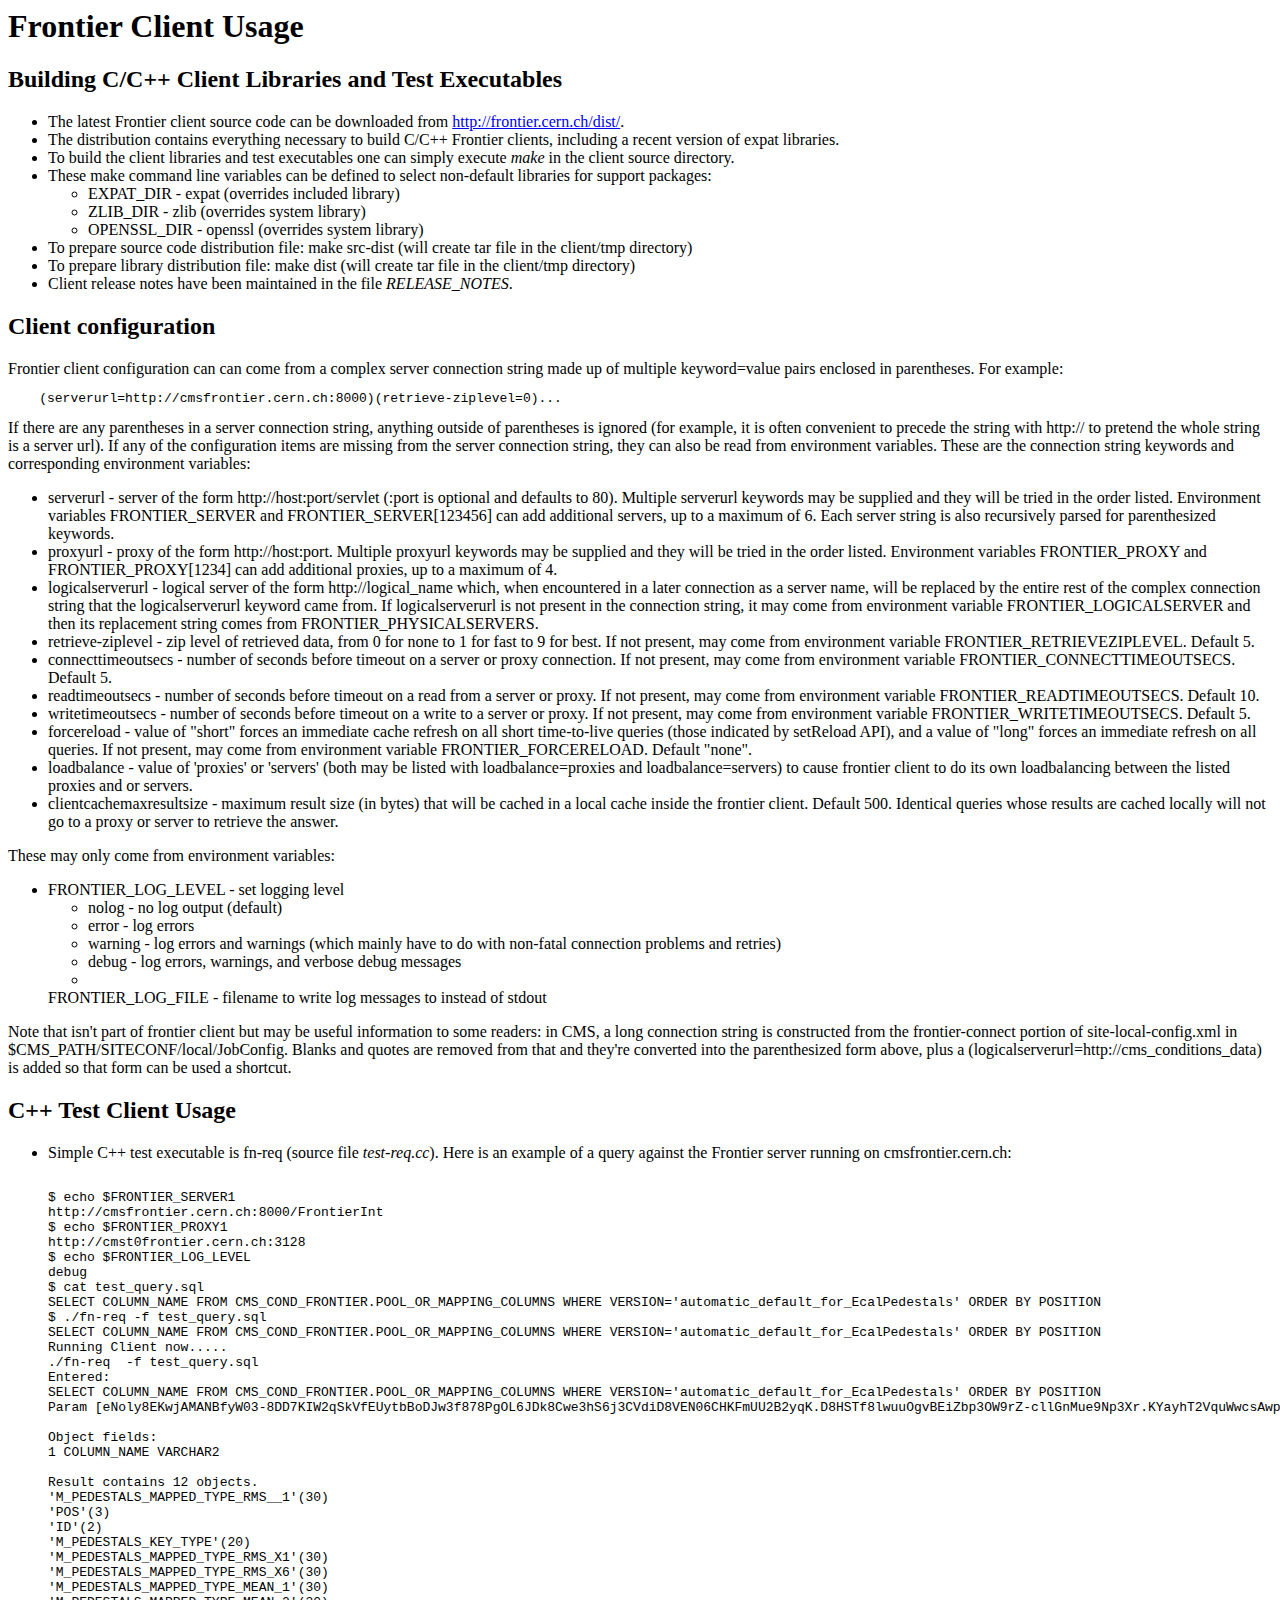
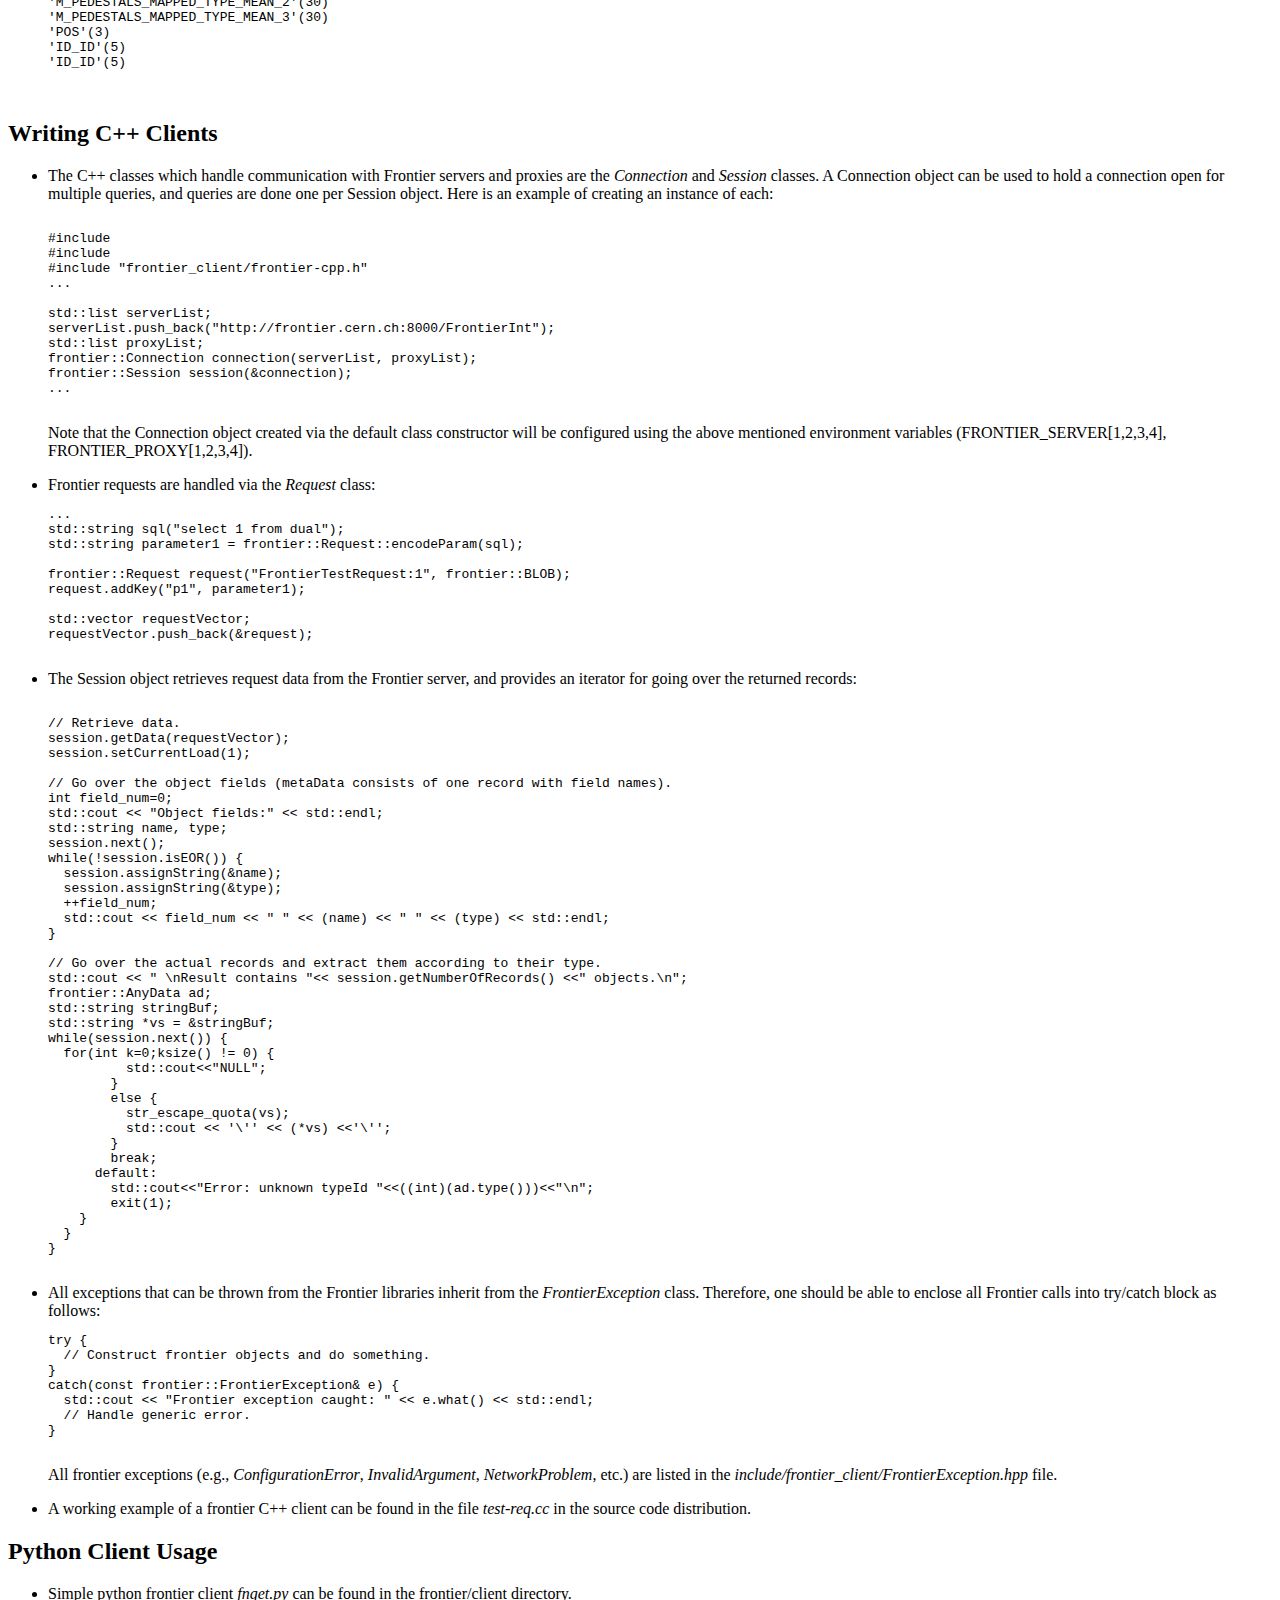
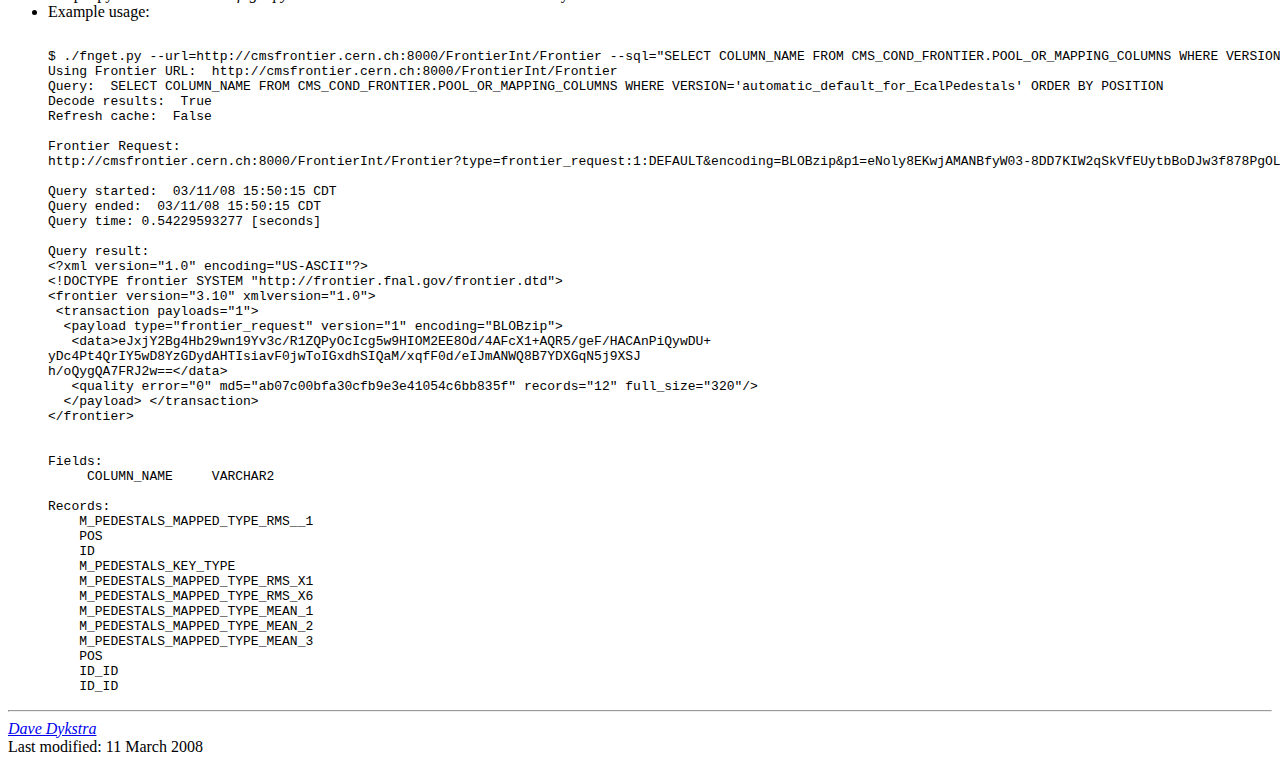
==== docs/FrontierClientUsage.html @ 3b54e658 "Add documentation for loadbalance and clientcachemaxresultsize keywords, and an html anchor label fo" ====
<!DOCTYPE HTML PUBLIC "-//W3C//DTD HTML 4.01 Transitional//EN">
<html>
  <head>
    <title>Frontier Client Usage</title>
  </head>

  <body>
    <h1>Frontier Client Usage</h1>



<h2>Building C/C++ Client Libraries and Test Executables </h2>
    
   
<ul>
<li>The latest Frontier client source code can be downloaded from <a
href="http://frontier.cern.ch/dist/">http://frontier.cern.ch/dist/</a>.

<li>The distribution contains everything necessary to build C/C++ Frontier
clients, including a recent version of expat libraries.

<li>To build the client libraries and test executables one can simply execute
<em>make</em> in the client source directory.

<li>These make command line variables can be defined to select non-default
libraries for support packages:
  <ul>
  <li>
  EXPAT_DIR - expat (overrides included library)
  <li>
  ZLIB_DIR - zlib (overrides system library)
  <li>
  OPENSSL_DIR - openssl (overrides system library)
  </ul>

<li>To prepare source code distribution file: make src-dist (will create tar
file in the client/tmp directory)

<li>To prepare library distribution file: make dist (will create tar file in
the client/tmp directory)

<li> Client release notes have been maintained in the file <em>RELEASE_NOTES</em>. 

</ul>

<h2><a name="Configuration">Client configuration</a></h2>

Frontier client configuration can can come from a complex server
connection string made up of multiple keyword=value pairs enclosed in
parentheses.  For example:
<pre>
    (serverurl=http://cmsfrontier.cern.ch:8000)(retrieve-ziplevel=0)...
</pre>
If there are any parentheses in a server connection string, anything
outside of parentheses is ignored (for example, it is often convenient
to precede the string with http:// to pretend the whole string is a
server url).  If any of the configuration items are missing from the
server connection string, they can also be read from environment
variables.  These are the connection string keywords and corresponding
environment variables:
<ul>
<li>
serverurl - server of the form http://host:port/servlet (:port is
optional and defaults to 80).  Multiple serverurl keywords may be
supplied and they will be tried in the order listed.  Environment
variables FRONTIER_SERVER and FRONTIER_SERVER[123456] can add
additional servers, up to a maximum of 6.  Each server string is also
recursively parsed for parenthesized keywords.
<li>
proxyurl - proxy of the form http://host:port.  Multiple proxyurl
keywords may be supplied and they will be tried in the order listed.
Environment variables FRONTIER_PROXY and FRONTIER_PROXY[1234] can add
additional proxies, up to a maximum of 4.
<li>
logicalserverurl - logical server of the form http://logical_name
which, when encountered in a later connection as a server name, will
be replaced by the entire rest of the complex connection string that
the logicalserverurl keyword came from.  If logicalserverurl is not
present in the connection string, it may come from environment variable
FRONTIER_LOGICALSERVER and then its replacement string comes from
FRONTIER_PHYSICALSERVERS.
<li>
retrieve-ziplevel - zip level of retrieved data, from 0 for none to
1 for fast to 9 for best.  If not present, may come from environment
variable FRONTIER_RETRIEVEZIPLEVEL.  Default 5.
<li>
connecttimeoutsecs - number of seconds before timeout on a server or
proxy connection.  If not present, may come from environment variable
FRONTIER_CONNECTTIMEOUTSECS.  Default 5.
<li>
readtimeoutsecs - number of seconds before timeout on a read from a
server or proxy.  If not present, may come from environment variable
FRONTIER_READTIMEOUTSECS.  Default 10.
<li>
writetimeoutsecs - number of seconds before timeout on a write to a
server or proxy.  If not present, may come from environment variable
FRONTIER_WRITETIMEOUTSECS.  Default 5.
<li>
forcereload - value of "short" forces an immediate cache refresh
on all short time-to-live queries (those indicated by setReload API),
and a value of "long"  forces an immediate refresh on all queries.
If not present, may come from environment variable 
FRONTIER_FORCERELOAD.  Default "none".
<li>
loadbalance - value of 'proxies' or 'servers' (both may be listed
with loadbalance=proxies and loadbalance=servers) to cause frontier
client to do its own loadbalancing between the listed proxies and
or servers.
<li>
clientcachemaxresultsize - maximum result size (in bytes) that will
be cached in a local cache inside the frontier client.  Default 500.
Identical queries whose results are cached locally will not 
go to a proxy or server to retrieve the answer.
</ul>

<p>
These may only come from environment variables:
<ul>
<li>
FRONTIER_LOG_LEVEL - set logging level
<ul>
<li>
nolog - no log output (default)
<li>
error - log errors
<li>
warning - log errors and warnings (which mainly have to do with non-fatal
connection problems and retries)
<li>
debug - log errors, warnings, and verbose debug messages
<li>
</ul>
FRONTIER_LOG_FILE - filename to write log messages to instead of stdout
</ul>

<p>
Note that isn't part of frontier client but may be useful information
to some readers: in CMS, a long connection string is constructed from
the frontier-connect portion of site-local-config.xml in
$CMS_PATH/SITECONF/local/JobConfig.  Blanks and quotes are removed
from that and they're converted into the parenthesized form above,
plus a (logicalserverurl=http://cms_conditions_data) is added so that
form can be used a shortcut.


<h2>C++ Test Client Usage</h2>

<ul>

<li>
Simple C++ test executable is fn-req (source file <em>test-req.cc</em>).
Here is an example of a query against the Frontier server running on
cmsfrontier.cern.ch:

<pre>

$ echo $FRONTIER_SERVER1
http://cmsfrontier.cern.ch:8000/FrontierInt
$ echo $FRONTIER_PROXY1
http://cmst0frontier.cern.ch:3128
$ echo $FRONTIER_LOG_LEVEL
debug
$ cat test_query.sql
SELECT COLUMN_NAME FROM CMS_COND_FRONTIER.POOL_OR_MAPPING_COLUMNS WHERE VERSION='automatic_default_for_EcalPedestals' ORDER BY POSITION
$ ./fn-req -f test_query.sql
SELECT COLUMN_NAME FROM CMS_COND_FRONTIER.POOL_OR_MAPPING_COLUMNS WHERE VERSION='automatic_default_for_EcalPedestals' ORDER BY POSITION
Running Client now.....
./fn-req  -f test_query.sql
Entered:
SELECT COLUMN_NAME FROM CMS_COND_FRONTIER.POOL_OR_MAPPING_COLUMNS WHERE VERSION='automatic_default_for_EcalPedestals' ORDER BY POSITION
Param [eNoly8EKwjAMANBfyW03-8DD7KIW2qSkVfEUytbBoDJw3f878PgOL6JDk8Cwe3hS6j3CVdiD8VEN06CHKFmUU2B2yqK.D8HSTf8lwuuOgvBEiZbp3OW9rZ-cllGnMue9Np3Xr.KYayhT2VquWwcsAwpc3hA42nS8H.7JKqY_]

Object fields:
1 COLUMN_NAME VARCHAR2

Result contains 12 objects.
'M_PEDESTALS_MAPPED_TYPE_RMS__1'(30)
'POS'(3)
'ID'(2)
'M_PEDESTALS_KEY_TYPE'(20)
'M_PEDESTALS_MAPPED_TYPE_RMS_X1'(30)
'M_PEDESTALS_MAPPED_TYPE_RMS_X6'(30)
'M_PEDESTALS_MAPPED_TYPE_MEAN_1'(30)
'M_PEDESTALS_MAPPED_TYPE_MEAN_2'(30)
'M_PEDESTALS_MAPPED_TYPE_MEAN_3'(30)
'POS'(3)
'ID_ID'(5)
'ID_ID'(5)


</pre>

</ul>

<h2> Writing C++ Clients</h2>

<ul>

<li> The C++ classes which handle communication with Frontier servers
and proxies are the <em>Connection</em> and <em>Session</em> classes.
A Connection object can be used to hold a connection open for multiple
queries, and queries are done one per Session object.  Here is an
example of creating an instance of each:

<pre>

#include <string>
#include <list>
#include "frontier_client/frontier-cpp.h"
...

std::list<std::string> serverList;
serverList.push_back("http://frontier.cern.ch:8000/FrontierInt");
std::list<std::string> proxyList;
frontier::Connection connection(serverList, proxyList);
frontier::Session session(&connection);
...

</pre>
  
Note that the Connection object created via the default class
constructor will be configured using the above mentioned environment
variables (FRONTIER_SERVER[1,2,3,4], FRONTIER_PROXY[1,2,3,4]).

<p>
<li>Frontier requests are handled via the <em>Request</em> class:

<pre>
...
std::string sql("select 1 from dual");
std::string parameter1 = frontier::Request::encodeParam(sql);

frontier::Request request("FrontierTestRequest:1", frontier::BLOB);
request.addKey("p1", parameter1);

std::vector<const frontier::Request*> requestVector;
requestVector.push_back(&request);

</pre>

<li>The Session object retrieves request data from the Frontier
server, and provides an iterator for going over the returned records:

<pre>
    
// Retrieve data.
session.getData(requestVector);
session.setCurrentLoad(1);

// Go over the object fields (metaData consists of one record with field names).
int field_num=0;
std::cout << "Object fields:" << std::endl;
std::string name, type;
session.next();
while(!session.isEOR()) {
  session.assignString(&name);
  session.assignString(&type);
  ++field_num;
  std::cout << field_num << " " << (name) << " " << (type) << std::endl;
}

// Go over the actual records and extract them according to their type.
std::cout << " \nResult contains "<< session.getNumberOfRecords() <<" objects.\n";
frontier::AnyData ad;
std::string stringBuf;
std::string *vs = &stringBuf;
while(session.next()) {
  for(int k=0;k<field_num;k++) {
    session.getAnyData(&ad);
    switch(ad.type()) {
      case frontier::BLOB_TYPE_INT4:
        int vi = ad.getInt();
        std::cout << vi;
        break;
      case frontier::BLOB_TYPE_INT8:
        long long vl = ad.getLongLong();
        std::cout << vl;
        break;
      case frontier::BLOB_TYPE_FLOAT:
        float vf = ad.getFloat();
        std::cout << vf;
        break;
      case frontier::BLOB_TYPE_DOUBLE:
        double vd = ad.getDouble();
        std::cout << vd;
        break;
      case frontier::BLOB_TYPE_TIME:
        long long vl=ad.getLongLong();
        std::cout<<vl;
        break;
      case frontier::BLOB_TYPE_ARRAY_BYTE:
        ad.assignString(vs);
        if(vs->size() != 0) {
          std::cout<<"NULL";
        }
        else {
          str_escape_quota(vs);
          std::cout << '\'' << (*vs) <<'\'';
        }
        break;
      default:
        std::cout<<"Error: unknown typeId "<<((int)(ad.type()))<<"\n";
        exit(1);
    }
  }
}

</pre>

<li> All exceptions that can be thrown from the Frontier libraries
inherit from the <em>FrontierException</em> class. Therefore, one
should be able to enclose all Frontier calls into try/catch block as
follows:

<pre>
try {
  // Construct frontier objects and do something.
}
catch(const frontier::FrontierException& e) {
  std::cout << "Frontier exception caught: " << e.what() << std::endl;
  // Handle generic error.
}

</pre>

All frontier exceptions (e.g., <em>ConfigurationError</em>,
<em>InvalidArgument</em>, <em>NetworkProblem</em>, etc.)  are listed
in the <em>include/frontier_client/FrontierException.hpp</em> file.

<p>
<li> A working example of a frontier C++ client can be found in the file
<em>test-req.cc</em> in the source code distribution.

</ul>




<h2>Python Client Usage</h2>

<ul>
<li>
Simple python frontier client <em> fnget.py</em> can be found in the
frontier/client directory. 

<li>
Example usage: 

<pre>

$ ./fnget.py --url=http://cmsfrontier.cern.ch:8000/FrontierInt/Frontier --sql="SELECT COLUMN_NAME FROM CMS_COND_FRONTIER.POOL_OR_MAPPING_COLUMNS WHERE VERSION='automatic_default_for_EcalPedestals' ORDER BY POSITION"
Using Frontier URL:  http://cmsfrontier.cern.ch:8000/FrontierInt/Frontier
Query:  SELECT COLUMN_NAME FROM CMS_COND_FRONTIER.POOL_OR_MAPPING_COLUMNS WHERE VERSION='automatic_default_for_EcalPedestals' ORDER BY POSITION
Decode results:  True
Refresh cache:  False

Frontier Request:
http://cmsfrontier.cern.ch:8000/FrontierInt/Frontier?type=frontier_request:1:DEFAULT&encoding=BLOBzip&p1=eNoly8EKwjAMANBfyW03-8DD7KIW2qSkVfEUytbBoDJw3f878PgOL6JDk8Cwe3hS6j3CVdiD8VEN06CHKFmUU2B2yqK.D8HSTf8lwuuOgvBEiZbp3OW9rZ-cllGnMue9Np3Xr.KYayhT2VquWwcsAwpc3hA42nS8H.7JKqY_

Query started:  03/11/08 15:50:15 CDT
Query ended:  03/11/08 15:50:15 CDT
Query time: 0.54229593277 [seconds]

Query result:
&lt;?xml version="1.0" encoding="US-ASCII"?&gt;
&lt;!DOCTYPE frontier SYSTEM "http://frontier.fnal.gov/frontier.dtd"&gt;
&lt;frontier version="3.10" xmlversion="1.0"&gt;
 &lt;transaction payloads="1"&gt;
  &lt;payload type="frontier_request" version="1" encoding="BLOBzip"&gt;
   &lt;data&gt;eJxjY2Bg4Hb29wn19Yv3c/R1ZQPyOcIcg5w9HIOM2EE8Od/4AFcX1+AQR5/geF/HACAnPiQywDU+
yDc4Pt4QrIY5wD8YzGDydAHTIsiavF0jwToIGxdhSIQaM/xqfF0d/eIJmANWQ8B7YDXGqN5j9XSJ
h/oQygQA7FRJ2w==&lt;/data&gt;
   &lt;quality error="0" md5="ab07c00bfa30cfb9e3e41054c6bb835f" records="12" full_size="320"/&gt;
  &lt;/payload&gt; &lt;/transaction&gt;
&lt;/frontier&gt;


Fields: 
     COLUMN_NAME     VARCHAR2

Records:
    M_PEDESTALS_MAPPED_TYPE_RMS__1
    POS
    ID
    M_PEDESTALS_KEY_TYPE
    M_PEDESTALS_MAPPED_TYPE_RMS_X1
    M_PEDESTALS_MAPPED_TYPE_RMS_X6
    M_PEDESTALS_MAPPED_TYPE_MEAN_1
    M_PEDESTALS_MAPPED_TYPE_MEAN_2
    M_PEDESTALS_MAPPED_TYPE_MEAN_3
    POS
    ID_ID
    ID_ID
</pre>

</ul>


<hr>
<address><a href="mailto:dwd@fnal.gov">Dave Dykstra</a></address>
<!-- hhmts star -->
Last modified: 11 March 2008
<!-- hhmts end -->
  </body>
</html>
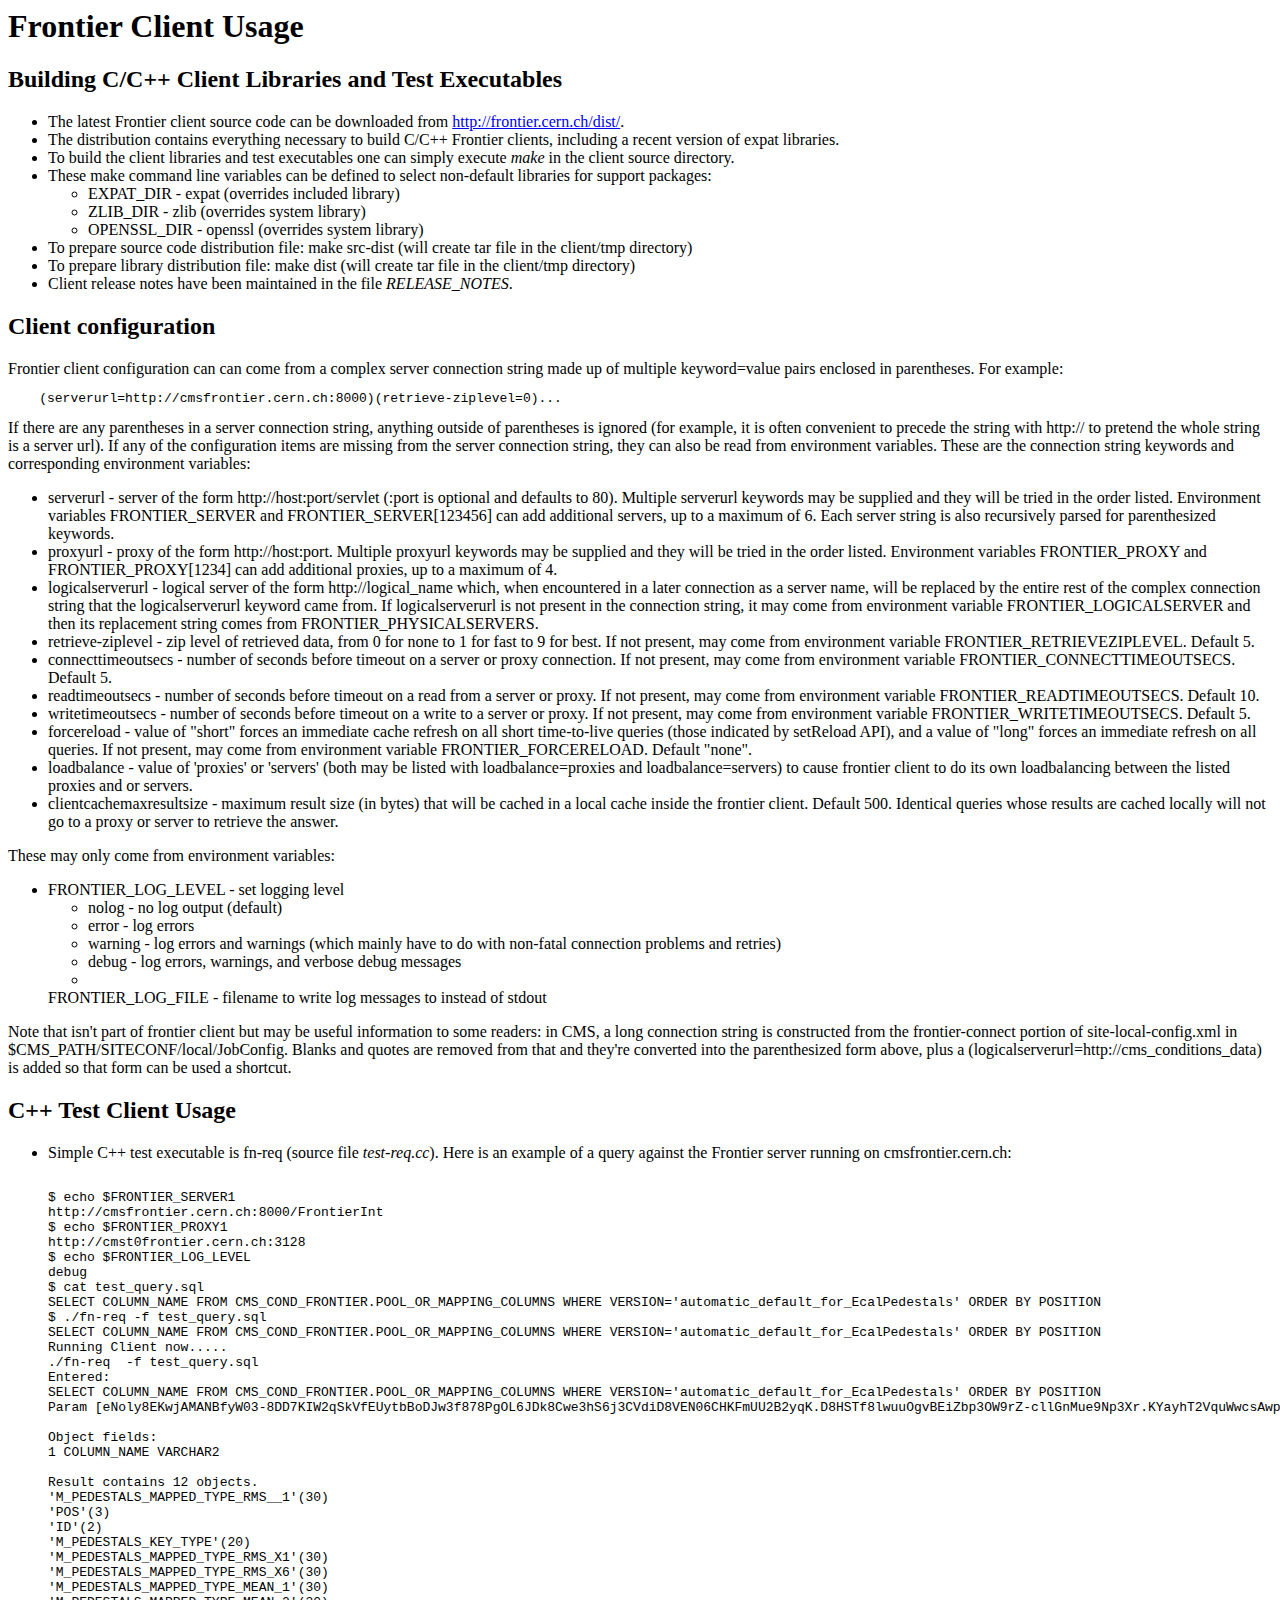
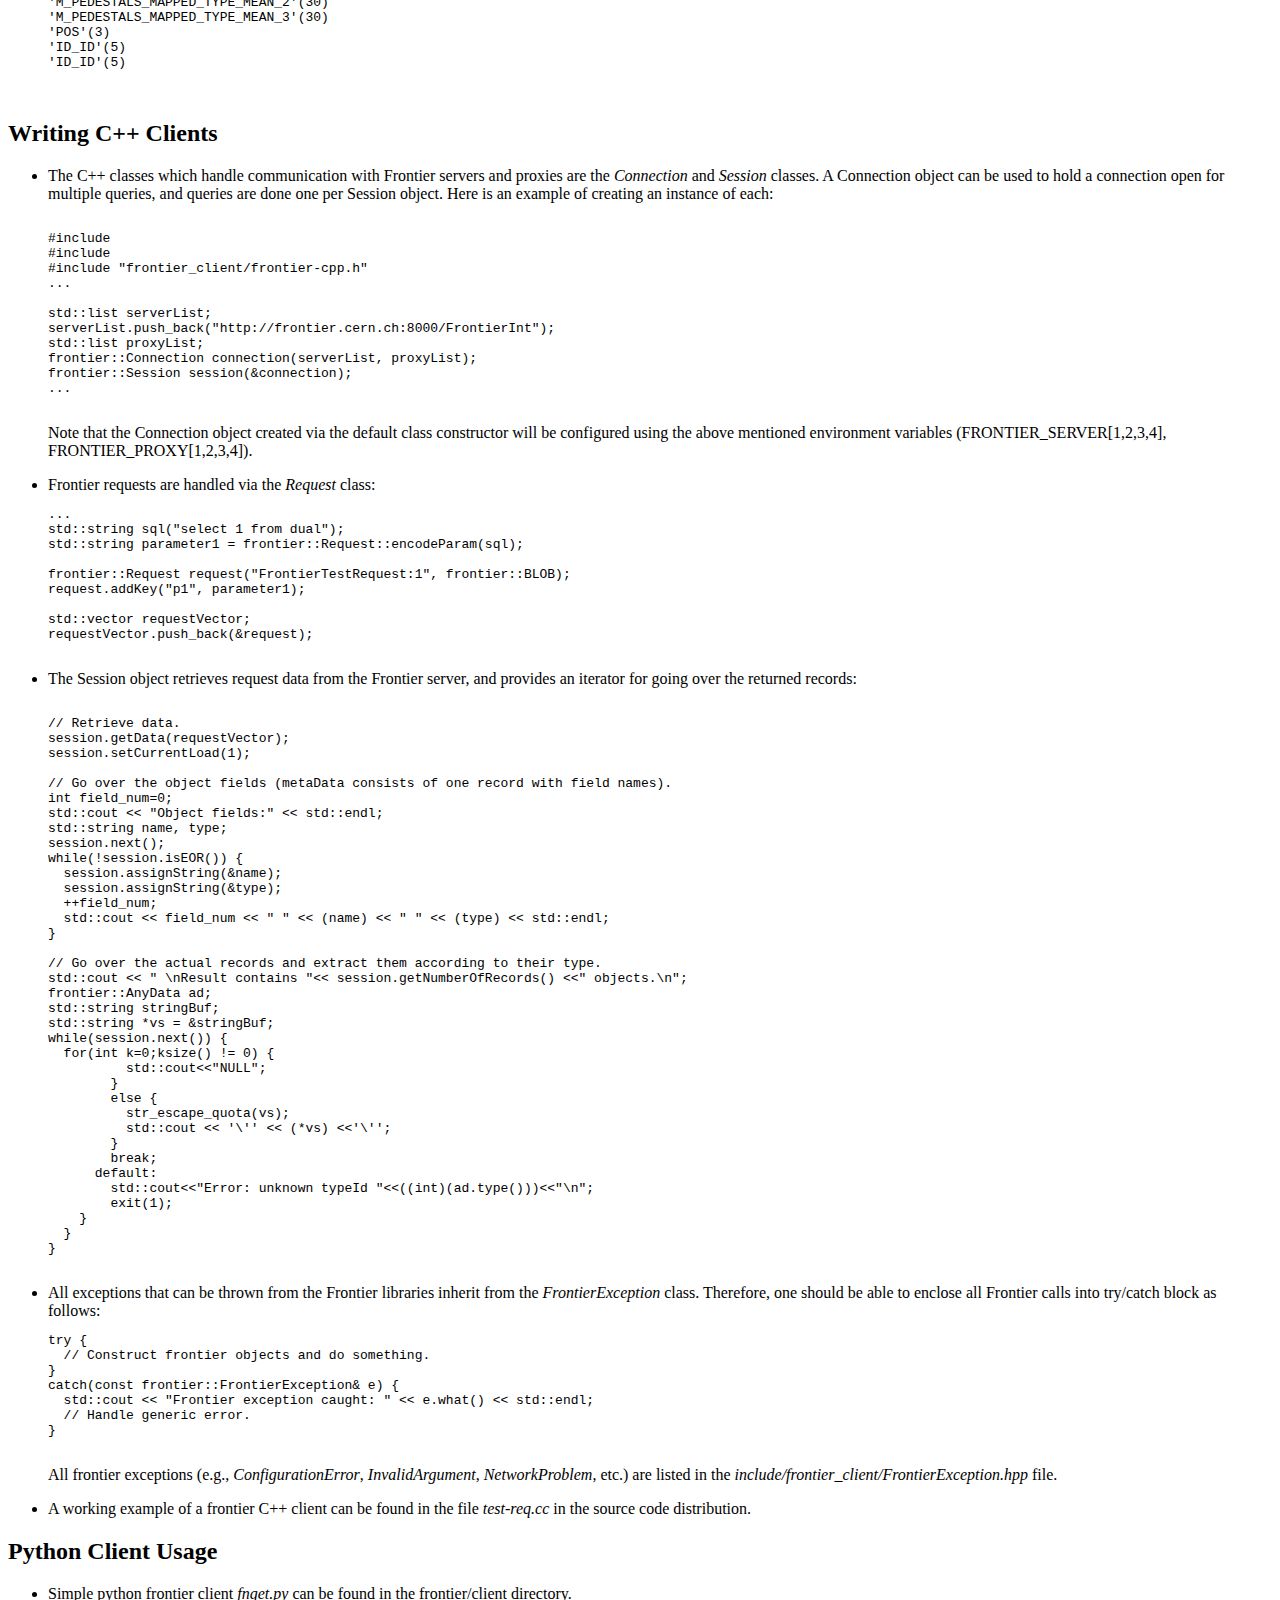
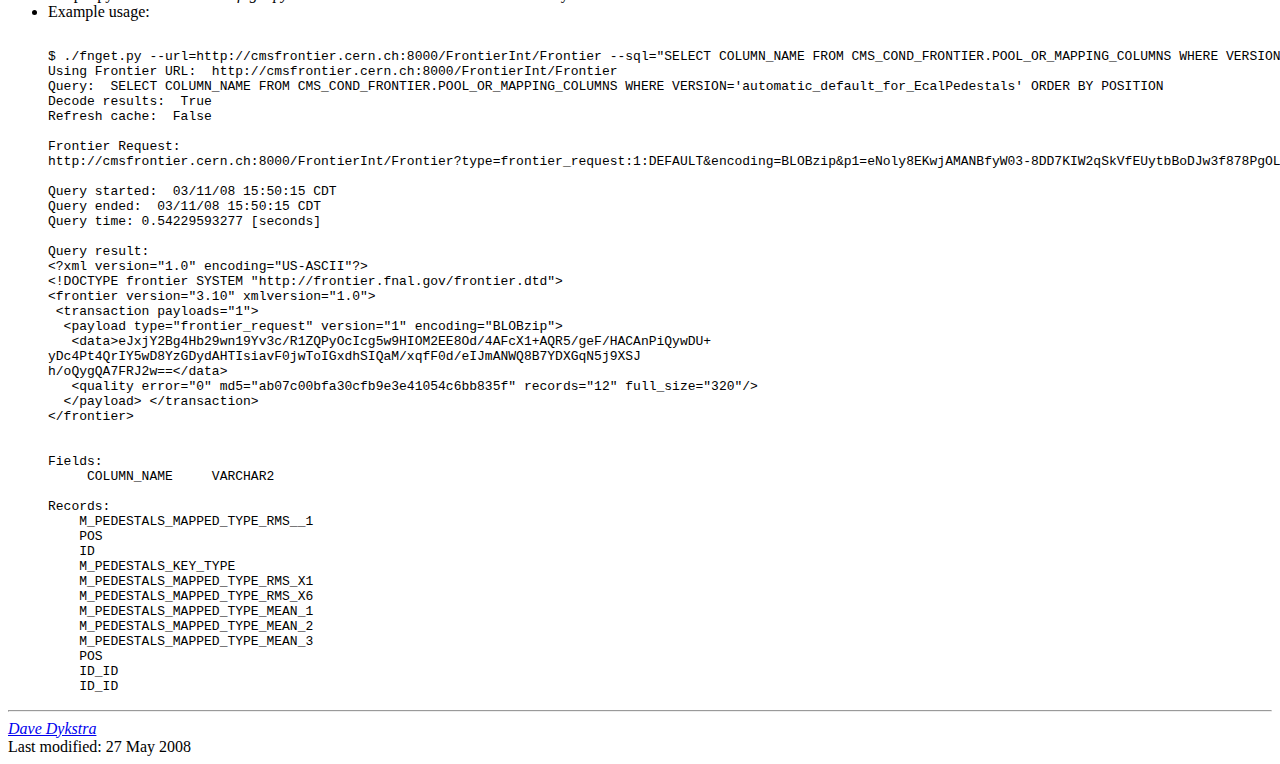
==== commit b1c41f75: "Update last modified date" ====
--- a/docs/FrontierClientUsage.html
+++ b/docs/FrontierClientUsage.html
@@ -399,7 +399,7 @@
 <hr>
 <address><a href="mailto:dwd@fnal.gov">Dave Dykstra</a></address>
 <!-- hhmts star -->
-Last modified: 11 March 2008
+Last modified: 27 May 2008
 <!-- hhmts end -->
   </body>
 </html>
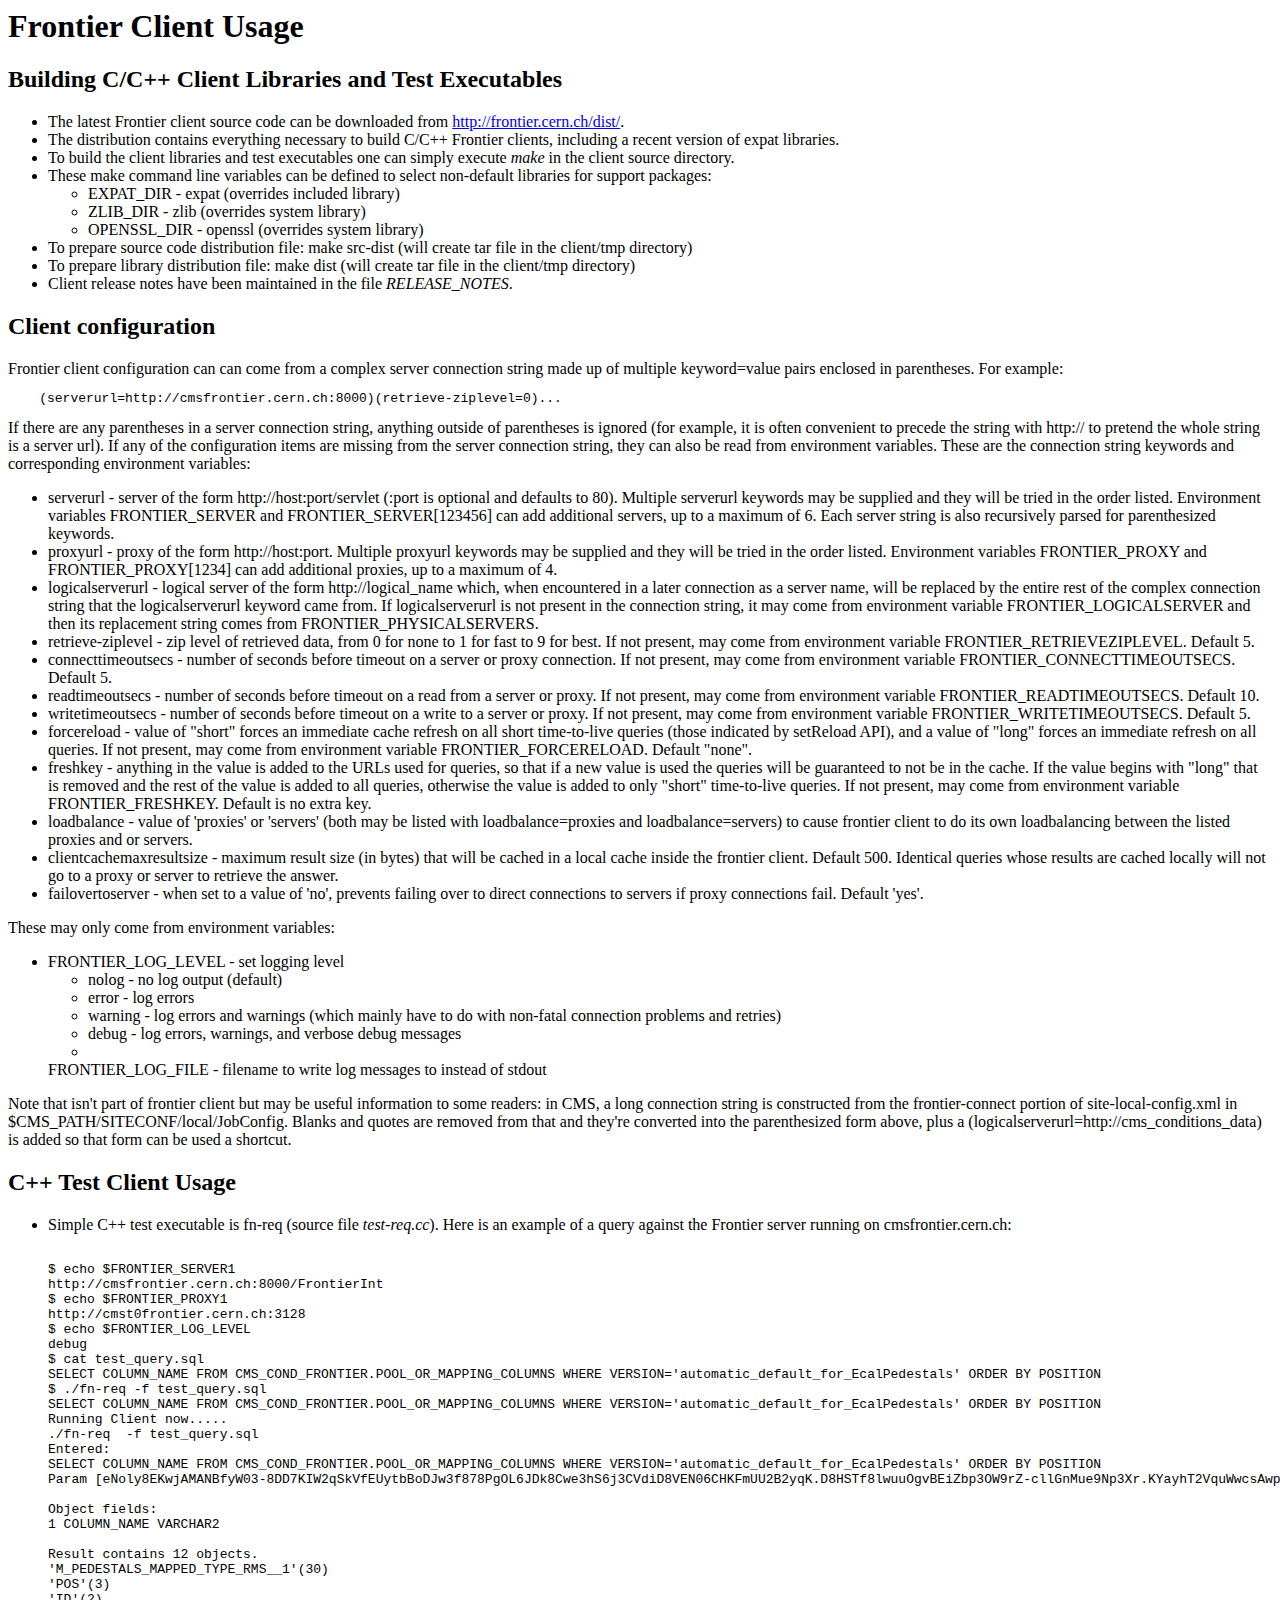
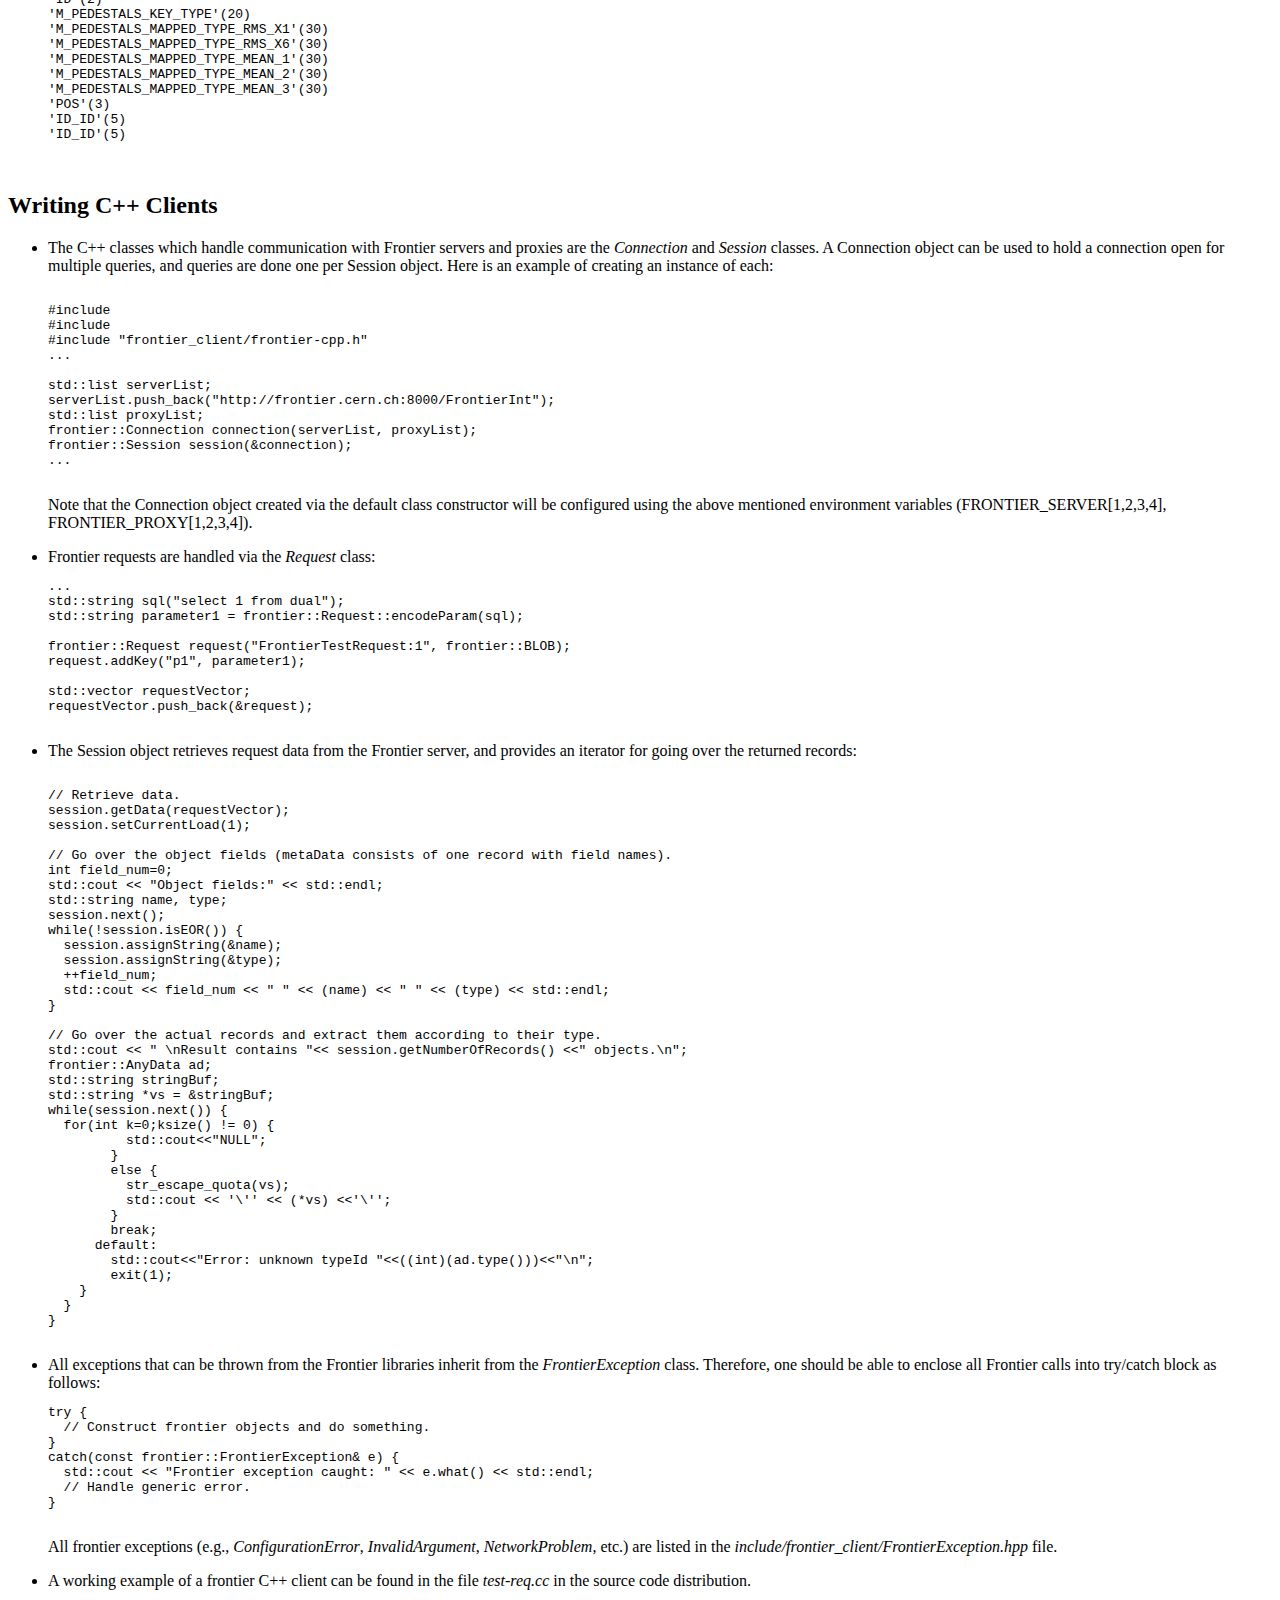
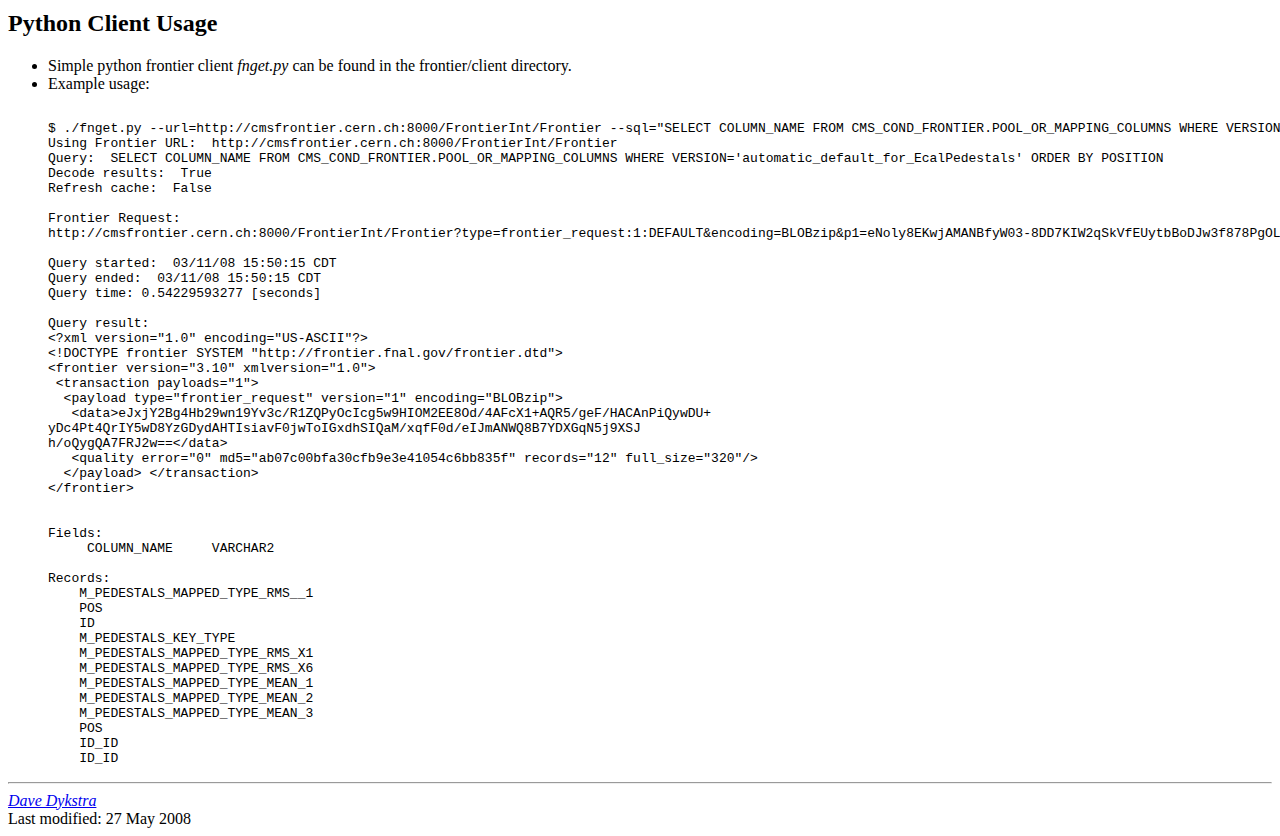
==== commit d211d887: "Add new 'freshkey' parameter/FRONTIER_FRESHKEY environment" ====
--- a/docs/FrontierClientUsage.html
+++ b/docs/FrontierClientUsage.html
@@ -102,6 +102,13 @@
 If not present, may come from environment variable 
 FRONTIER_FORCERELOAD.  Default "none".
 <li>
+freshkey - anything in the value is added to the URLs used for queries,
+so that if a new value is used the queries will be guaranteed to not
+be in the cache.  If the value begins with "long" that is removed and
+the rest of the value is added to all queries, otherwise the value is
+added to only "short" time-to-live queries.  If not present, may come
+from environment variable FRONTIER_FRESHKEY.  Default is no extra key.
+<li>
 loadbalance - value of 'proxies' or 'servers' (both may be listed
 with loadbalance=proxies and loadbalance=servers) to cause frontier
 client to do its own loadbalancing between the listed proxies and
@@ -111,6 +118,9 @@
 be cached in a local cache inside the frontier client.  Default 500.
 Identical queries whose results are cached locally will not 
 go to a proxy or server to retrieve the answer.
+<li>
+failovertoserver - when set to a value of 'no', prevents failing over
+to direct connections to servers if proxy connections fail.  Default 'yes'.
 </ul>
 
 <p>
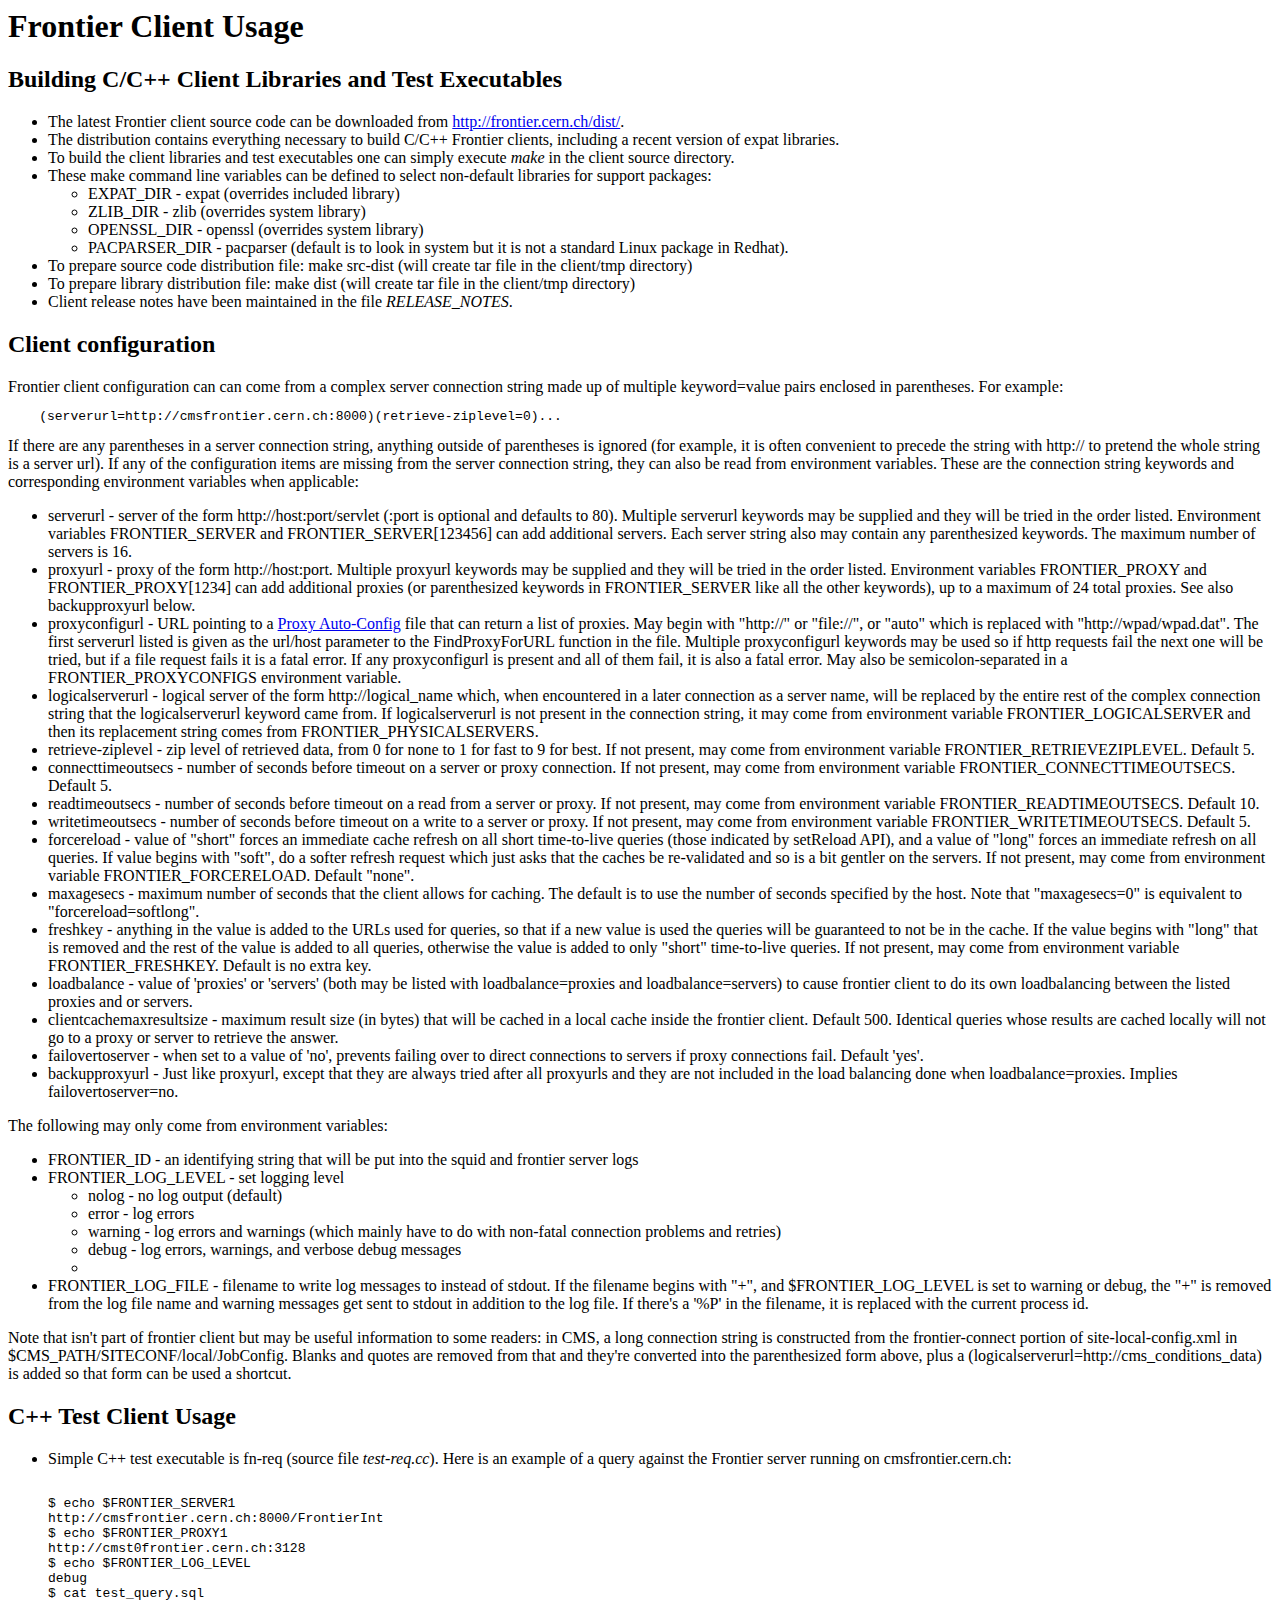
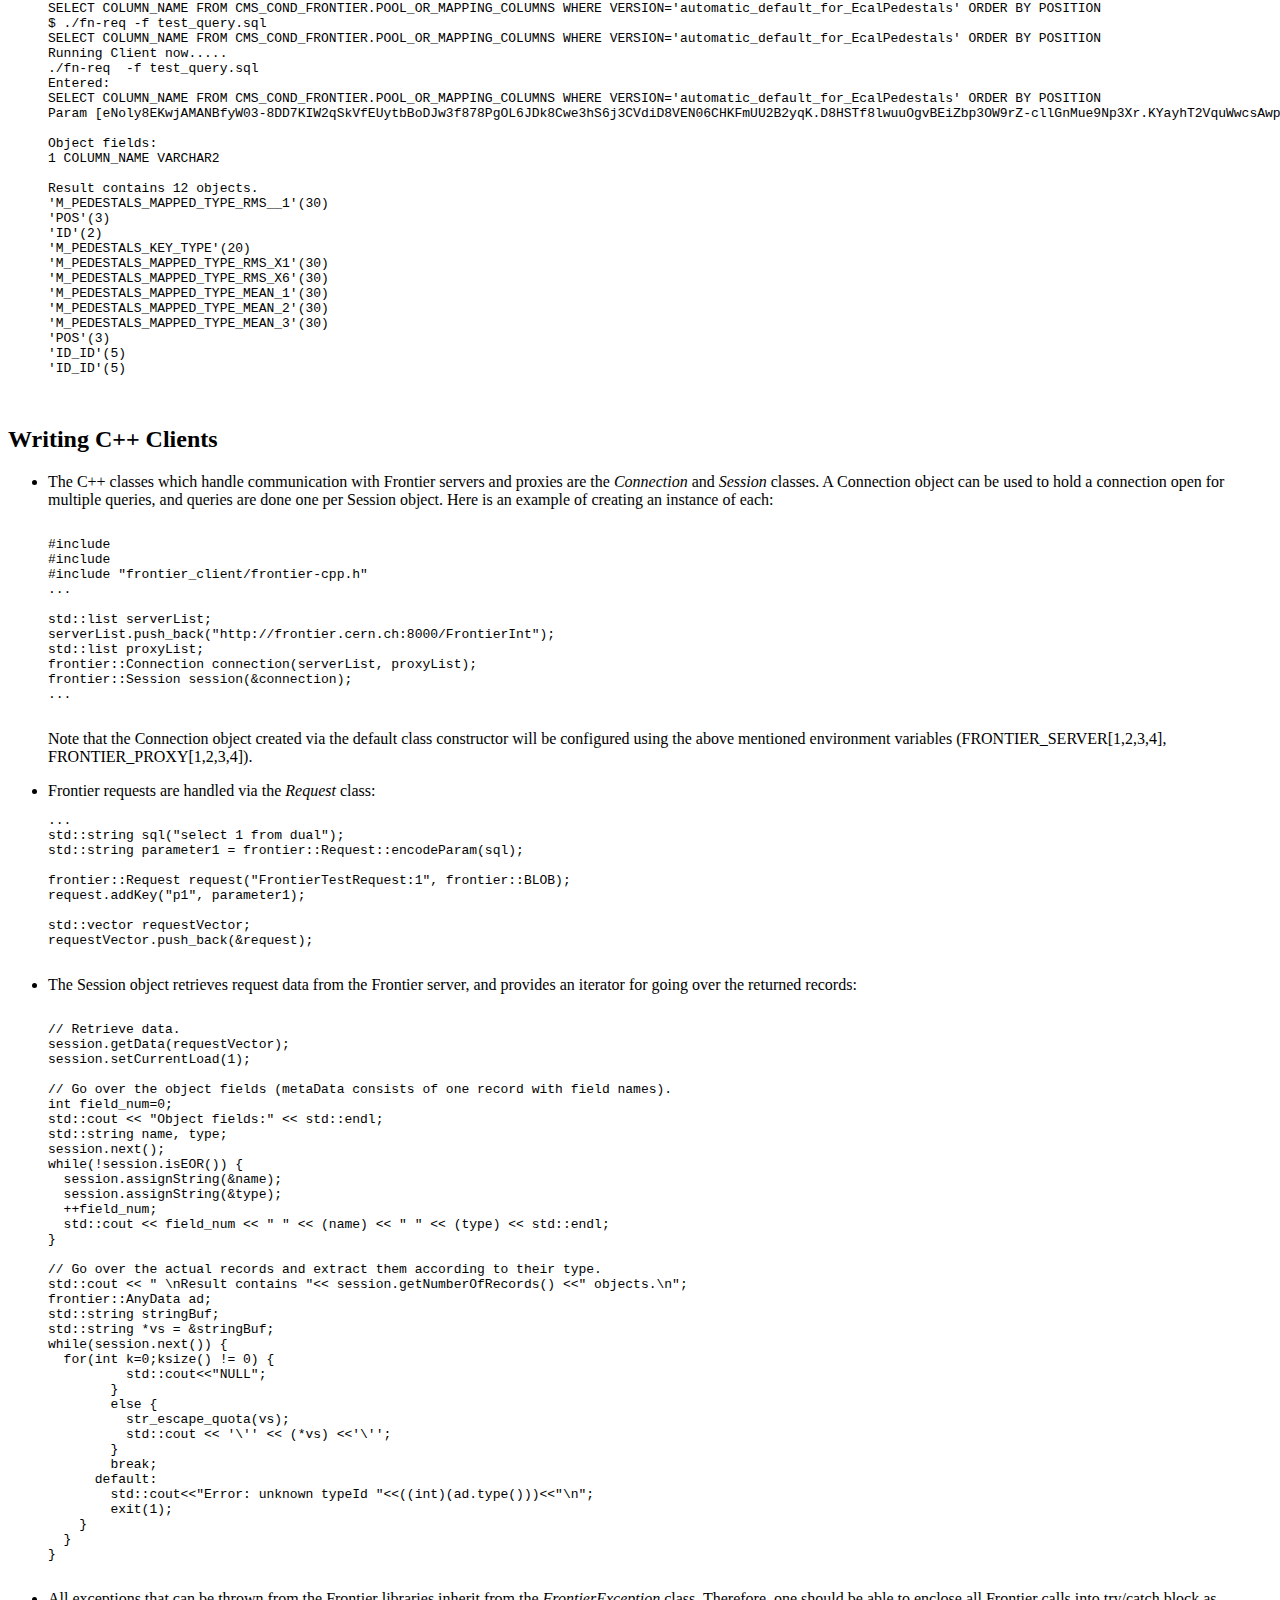
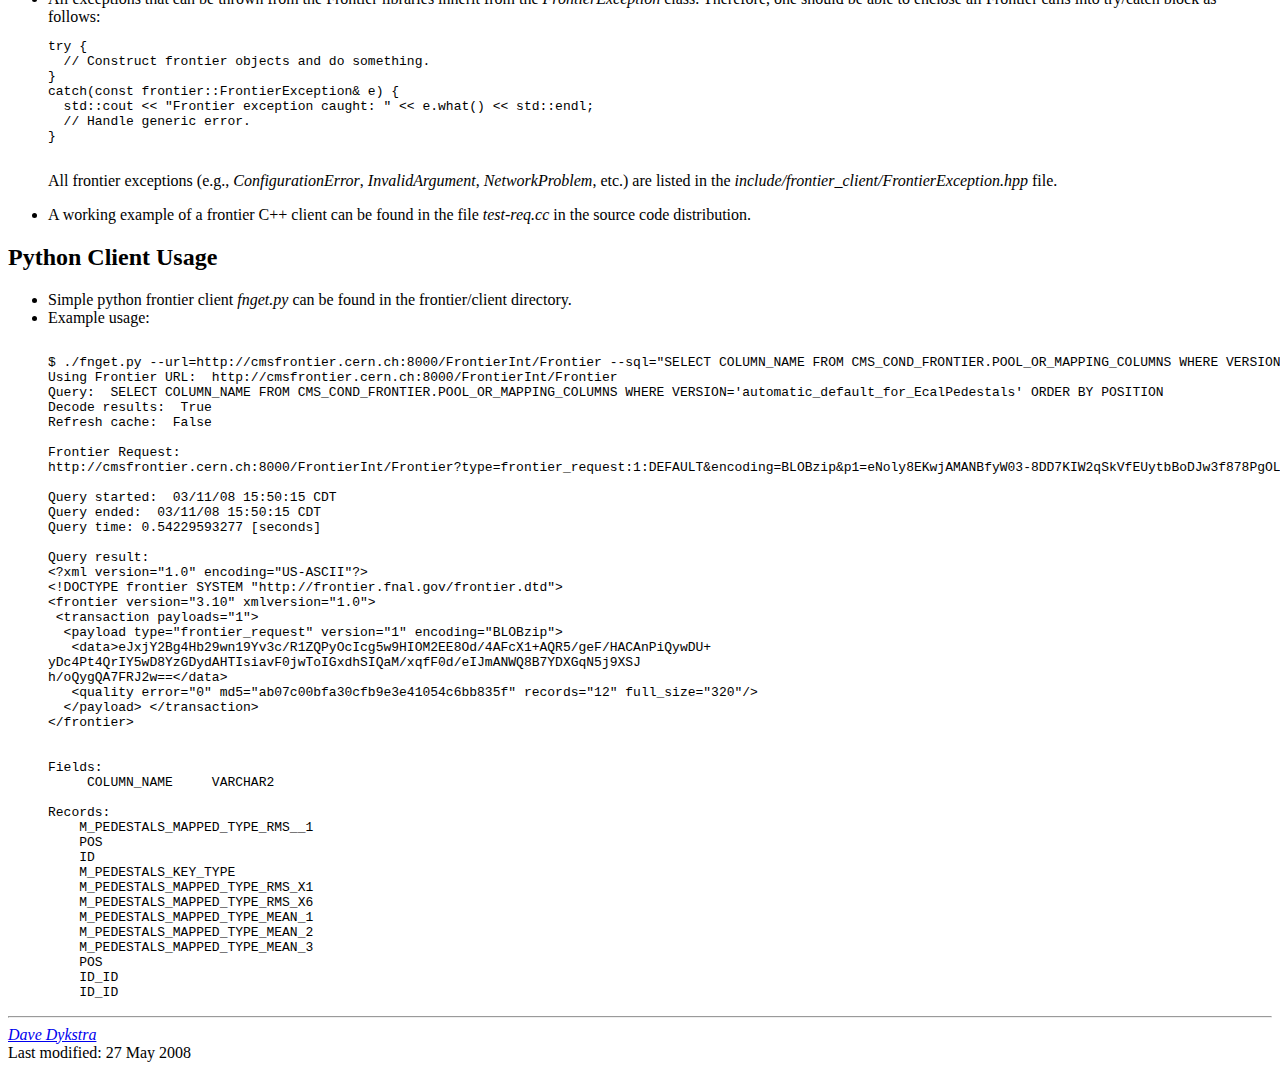
==== commit 246303e0: "Updates for 2.8.6" ====
--- a/docs/FrontierClientUsage.html
+++ b/docs/FrontierClientUsage.html
@@ -31,6 +31,9 @@
   ZLIB_DIR - zlib (overrides system library)
   <li>
   OPENSSL_DIR - openssl (overrides system library)
+  <li>
+  PACPARSER_DIR - pacparser (default is to look in system but it is not a
+		    standard Linux package in Redhat).
   </ul>
 
 <li>To prepare source code distribution file: make src-dist (will create tar
@@ -57,20 +60,34 @@
 server url).  If any of the configuration items are missing from the
 server connection string, they can also be read from environment
 variables.  These are the connection string keywords and corresponding
-environment variables:
+environment variables when applicable:
 <ul>
 <li>
 serverurl - server of the form http://host:port/servlet (:port is
 optional and defaults to 80).  Multiple serverurl keywords may be
 supplied and they will be tried in the order listed.  Environment
 variables FRONTIER_SERVER and FRONTIER_SERVER[123456] can add
-additional servers, up to a maximum of 6.  Each server string is also
-recursively parsed for parenthesized keywords.
+additional servers.  Each server string also may contain any
+parenthesized keywords.  The maximum number of servers is 16.
 <li>
 proxyurl - proxy of the form http://host:port.  Multiple proxyurl
 keywords may be supplied and they will be tried in the order listed.
 Environment variables FRONTIER_PROXY and FRONTIER_PROXY[1234] can add
-additional proxies, up to a maximum of 4.
+additional proxies (or parenthesized keywords in FRONTIER_SERVER like
+all the other keywords), up to a maximum of 24 total proxies.  See also 
+backupproxyurl below.
+<li>
+proxyconfigurl - URL pointing to a
+<a href="http://en.wikipedia.org/wiki/Proxy_auto-config">Proxy Auto-Config</a>
+file that can return a list of proxies.  May begin with "http://" or
+"file://", or "auto" which is replaced with "http://wpad/wpad.dat".
+The first serverurl listed is given as the url/host parameter to the
+FindProxyForURL function in the file.  Multiple proxyconfigurl
+keywords may be used so if http requests fail the next one will be
+tried, but if a file request fails it is a fatal error.  If any
+proxyconfigurl is present and all of them fail, it is also a fatal
+error.  May also be semicolon-separated in a FRONTIER_PROXYCONFIGS
+environment variable.
 <li>
 logicalserverurl - logical server of the form http://logical_name
 which, when encountered in a later connection as a server name, will
@@ -99,8 +116,14 @@
 forcereload - value of "short" forces an immediate cache refresh
 on all short time-to-live queries (those indicated by setReload API),
 and a value of "long"  forces an immediate refresh on all queries.
-If not present, may come from environment variable 
+If value begins with "soft", do a softer refresh request which just
+asks that the caches be re-validated and so is a bit gentler on
+the servers.  If not present, may come from environment variable
 FRONTIER_FORCERELOAD.  Default "none".
+<li>
+maxagesecs - maximum number of seconds that the client allows for
+caching.  The default is to use the number of seconds specified by the
+host.  Note that "maxagesecs=0" is equivalent to "forcereload=softlong".
 <li>
 freshkey - anything in the value is added to the URLs used for queries,
 so that if a new value is used the queries will be guaranteed to not
@@ -121,11 +144,18 @@
 <li>
 failovertoserver - when set to a value of 'no', prevents failing over
 to direct connections to servers if proxy connections fail.  Default 'yes'.
+<li>
+backupproxyurl - Just like proxyurl, except that they are always tried
+after all proxyurls and they are not included in the load balancing
+done when loadbalance=proxies.  Implies failovertoserver=no.
 </ul>
 
 <p>
-These may only come from environment variables:
-<ul>
+The following may only come from environment variables:
+<ul>
+<li>
+FRONTIER_ID - an identifying string that will be put into the squid
+and frontier server logs
 <li>
 FRONTIER_LOG_LEVEL - set logging level
 <ul>
@@ -140,7 +170,12 @@
 debug - log errors, warnings, and verbose debug messages
 <li>
 </ul>
-FRONTIER_LOG_FILE - filename to write log messages to instead of stdout
+<li>
+FRONTIER_LOG_FILE - filename to write log messages to instead of stdout.
+If the filename begins with "+", and $FRONTIER_LOG_LEVEL is set to warning
+or debug, the "+" is removed from the log file name and warning messages
+get sent to stdout in addition to the log file.  If there's a '%P' in
+the filename, it is replaced with the current process id.
 </ul>
 
 <p>
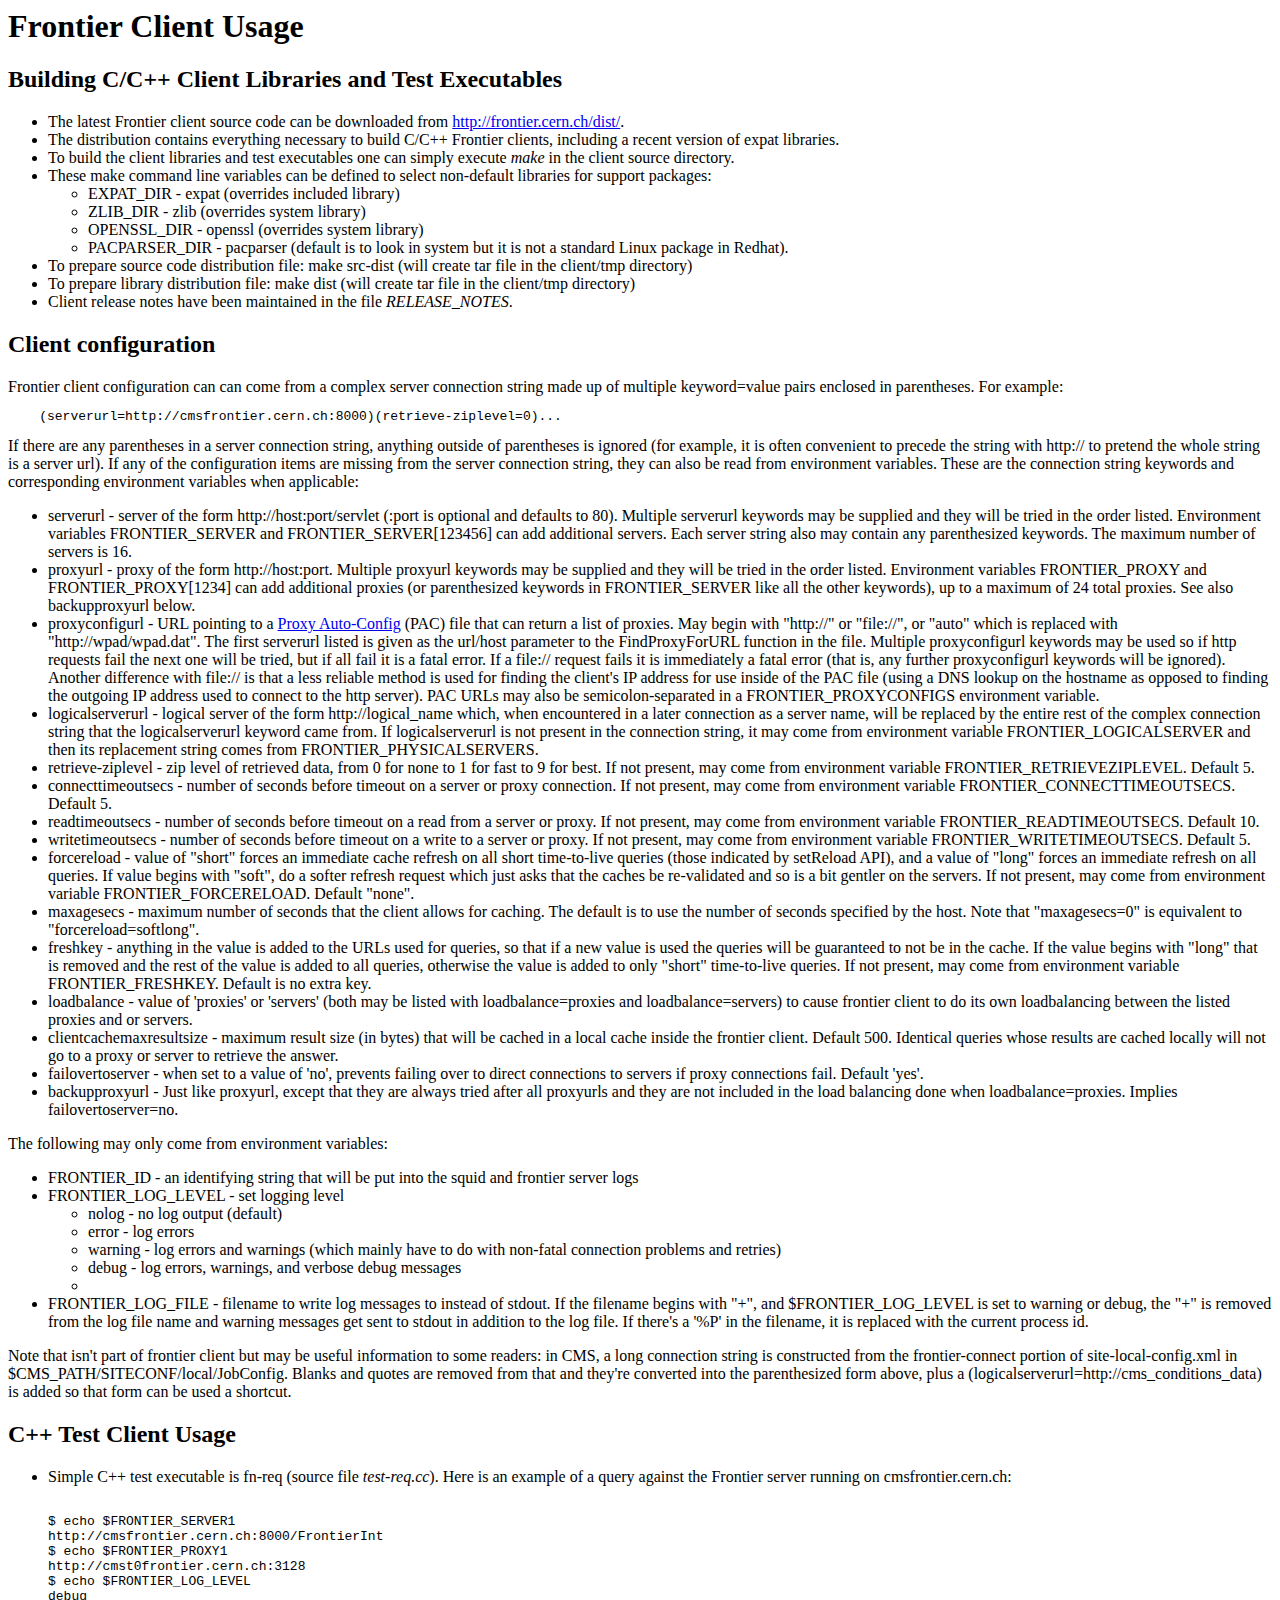
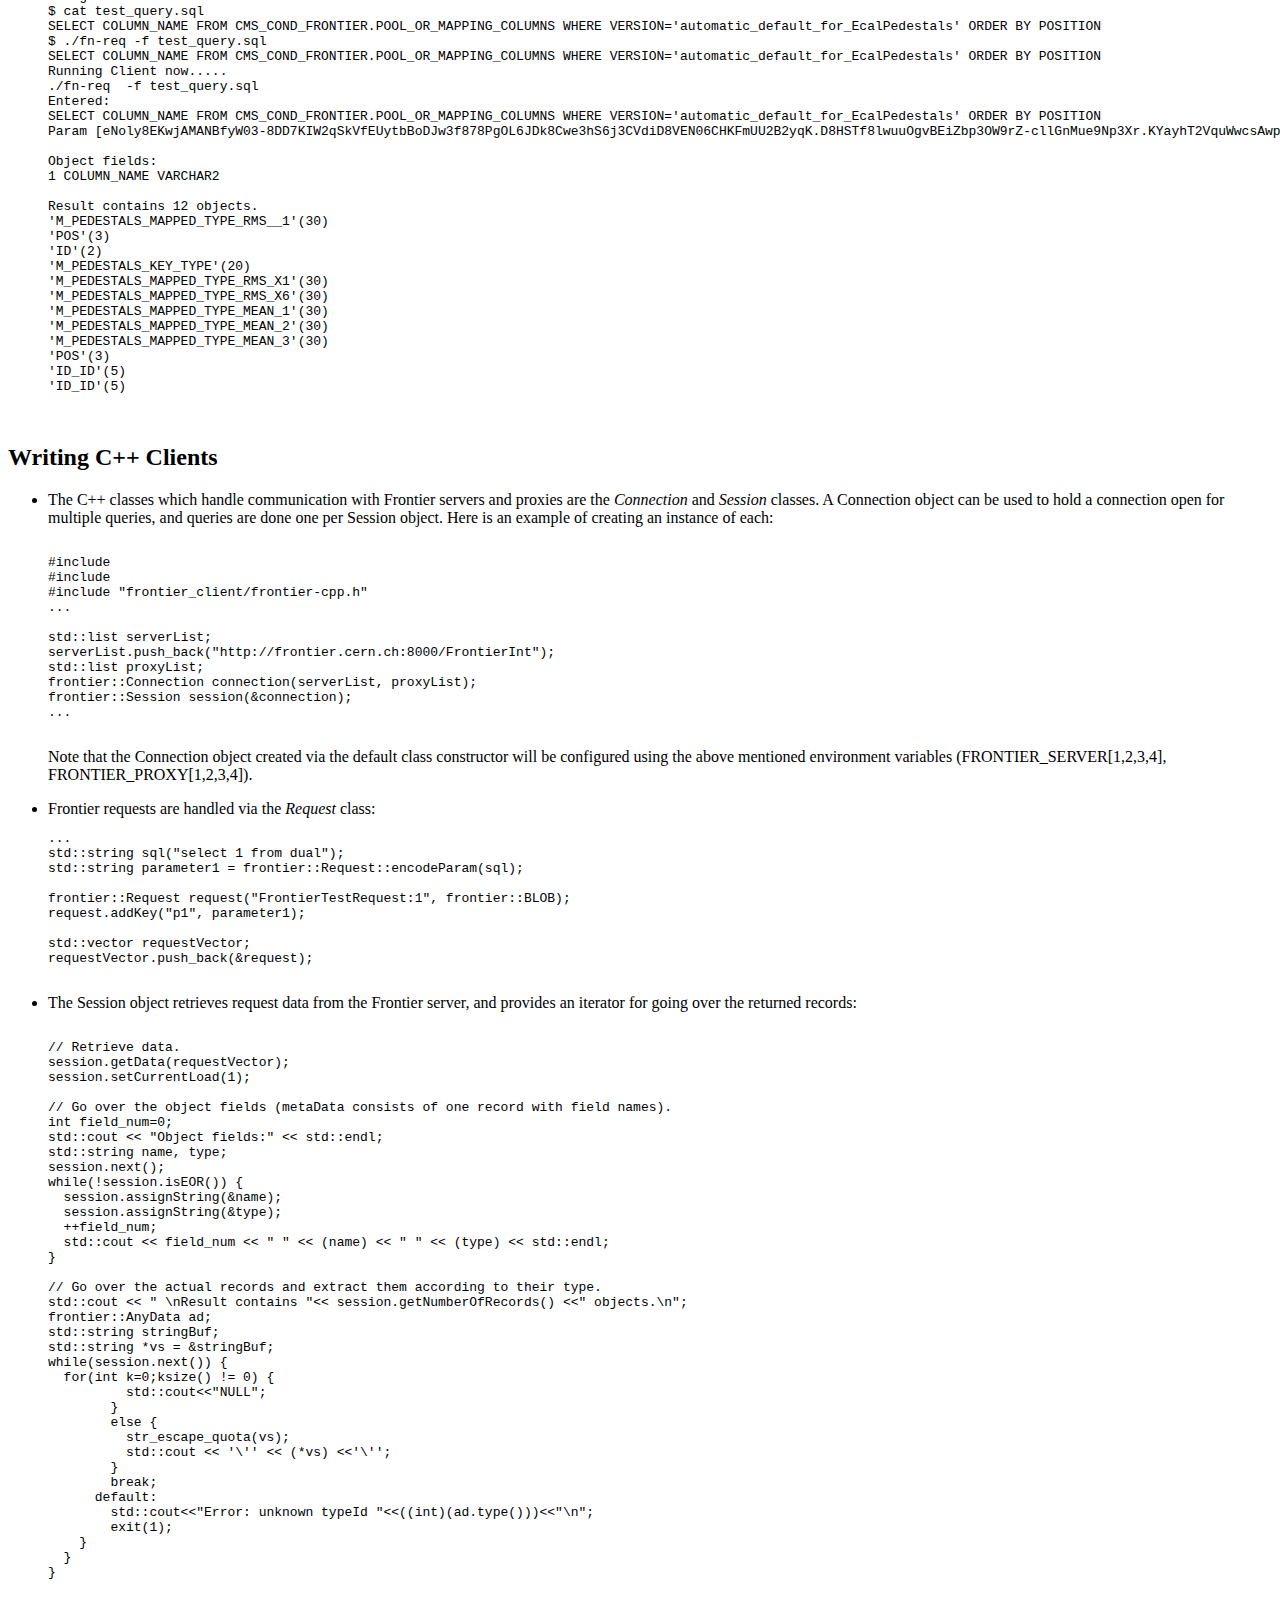
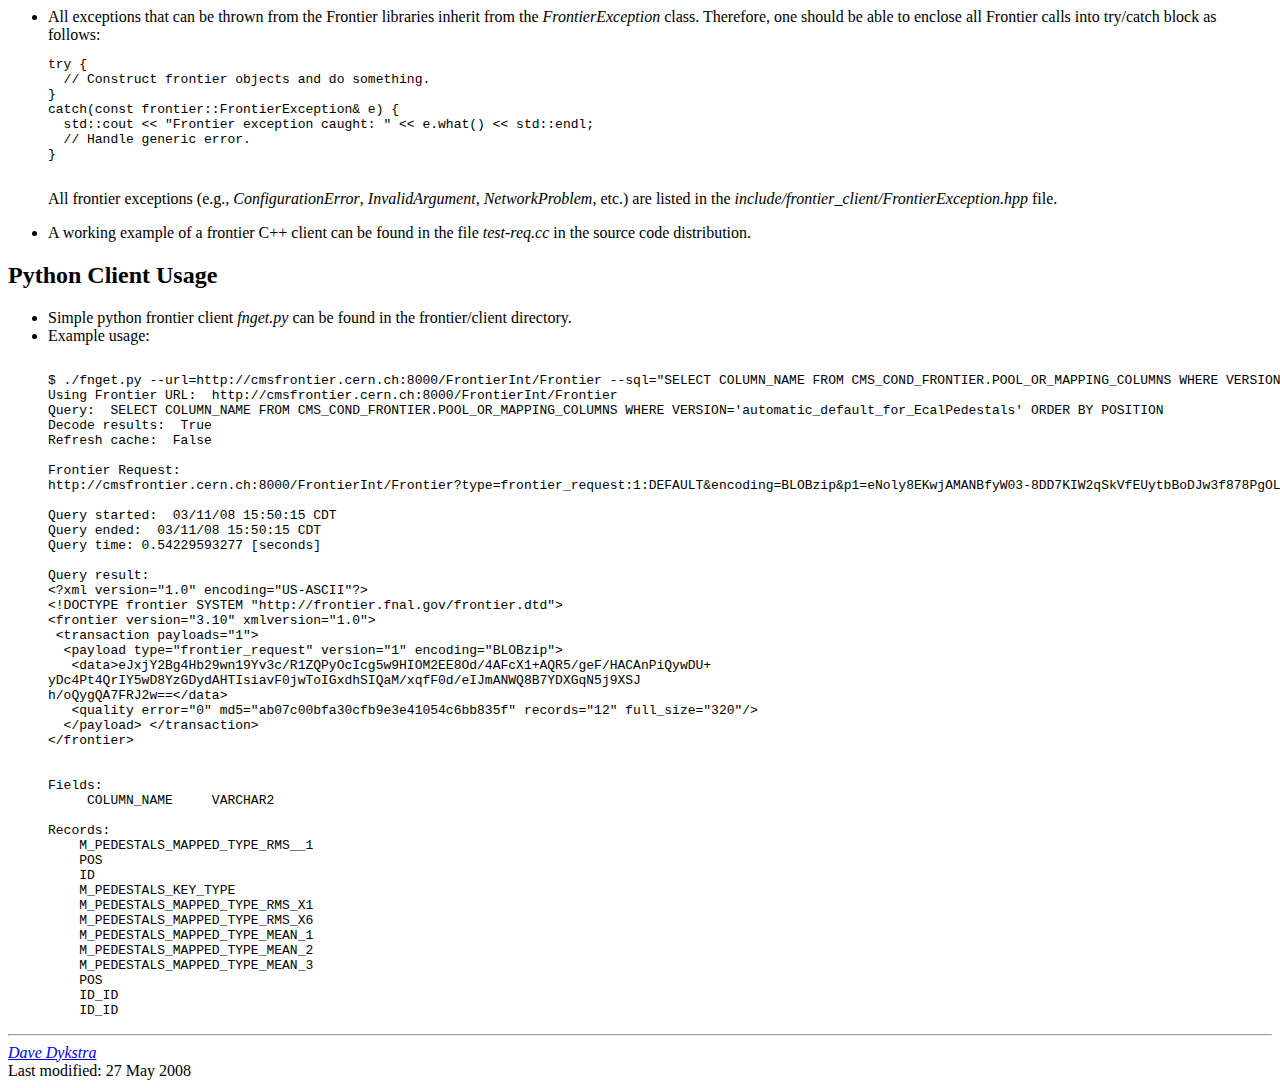
==== commit 4b8c0b39: "Update proxyconfigurl description" ====
--- a/docs/FrontierClientUsage.html
+++ b/docs/FrontierClientUsage.html
@@ -79,15 +79,19 @@
 <li>
 proxyconfigurl - URL pointing to a
 <a href="http://en.wikipedia.org/wiki/Proxy_auto-config">Proxy Auto-Config</a>
-file that can return a list of proxies.  May begin with "http://" or
+(PAC) file that can return a list of proxies.  May begin with "http://" or
 "file://", or "auto" which is replaced with "http://wpad/wpad.dat".
 The first serverurl listed is given as the url/host parameter to the
 FindProxyForURL function in the file.  Multiple proxyconfigurl
 keywords may be used so if http requests fail the next one will be
-tried, but if a file request fails it is a fatal error.  If any
-proxyconfigurl is present and all of them fail, it is also a fatal
-error.  May also be semicolon-separated in a FRONTIER_PROXYCONFIGS
-environment variable.
+tried, but if all fail it is a fatal error.  If a file:// request
+fails it is immediately a fatal error (that is, any further
+proxyconfigurl keywords will be ignored).  Another difference with
+file:// is that a less reliable method is used for finding the
+client's IP address for use inside of the PAC file (using a DNS lookup
+on the hostname as opposed to finding the outgoing IP address used to
+connect to the http server).  PAC URLs may also be semicolon-separated
+in a FRONTIER_PROXYCONFIGS environment variable.
 <li>
 logicalserverurl - logical server of the form http://logical_name
 which, when encountered in a later connection as a server name, will
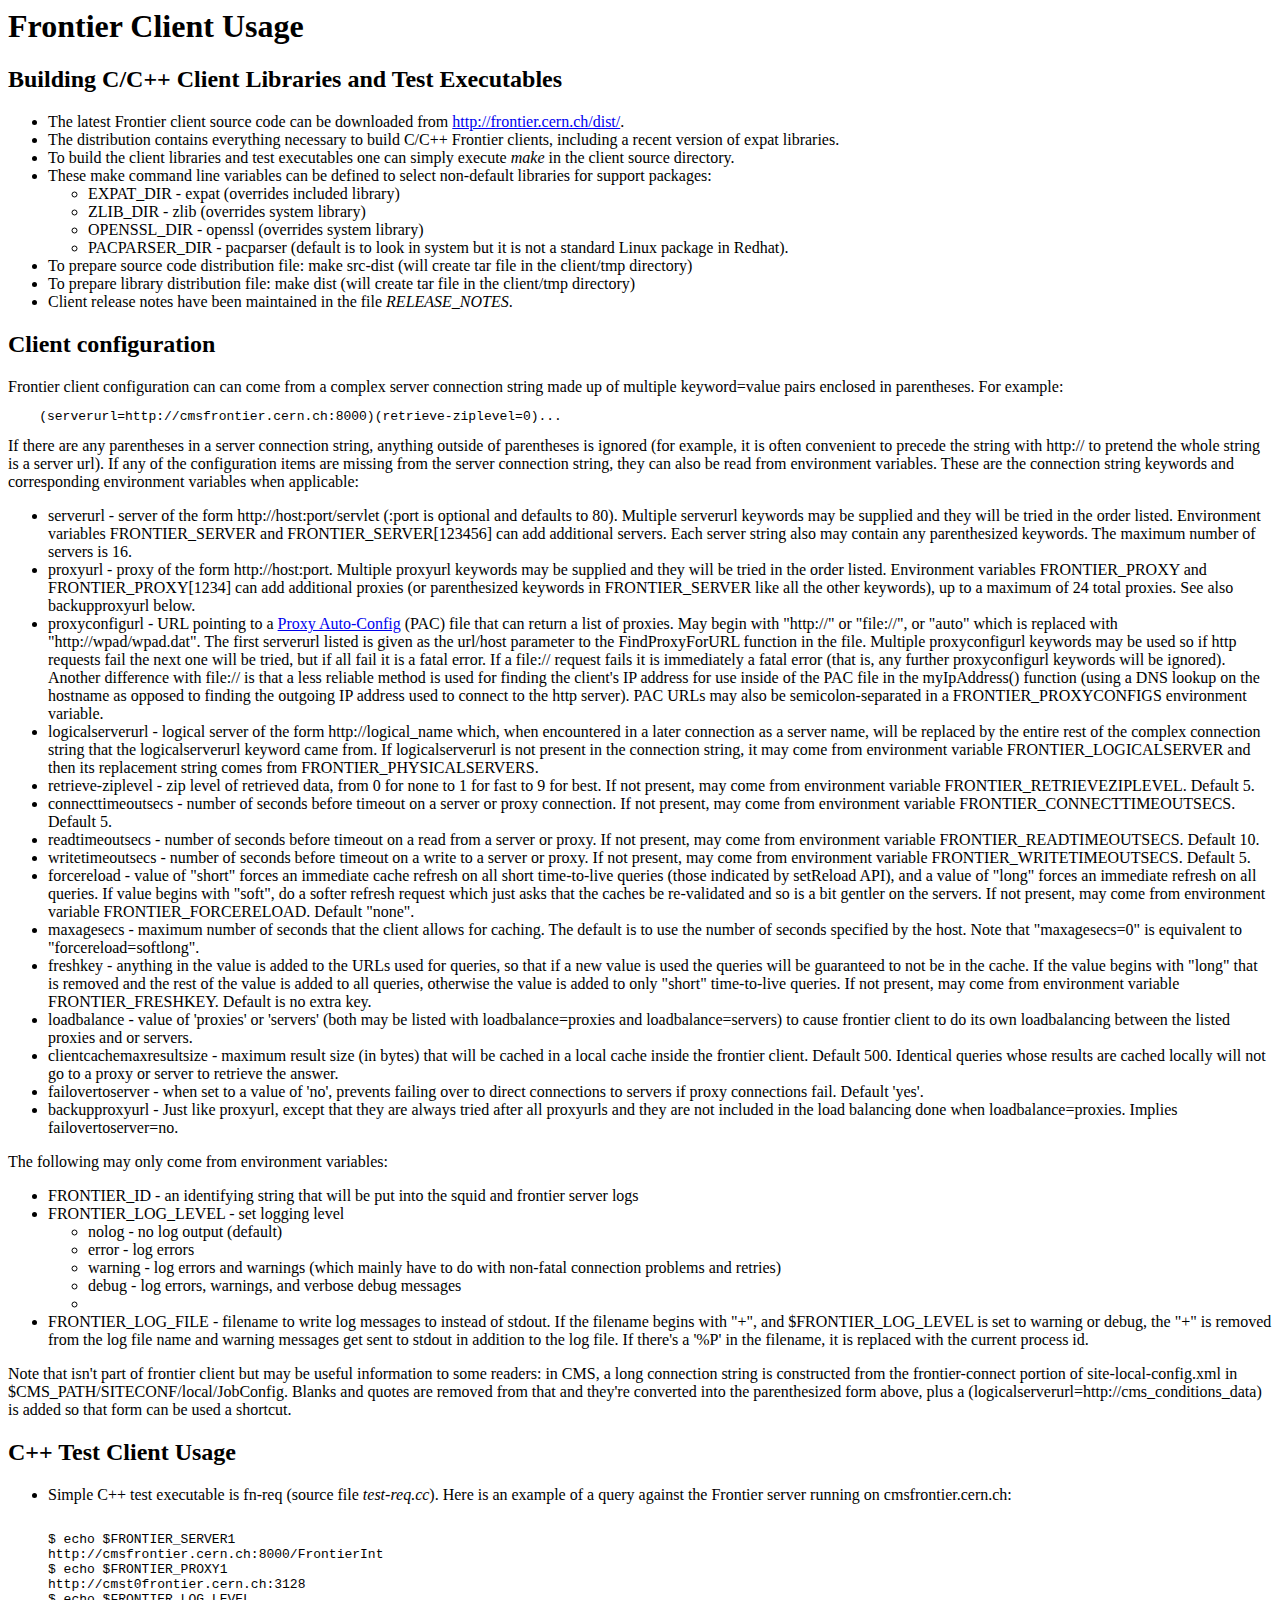
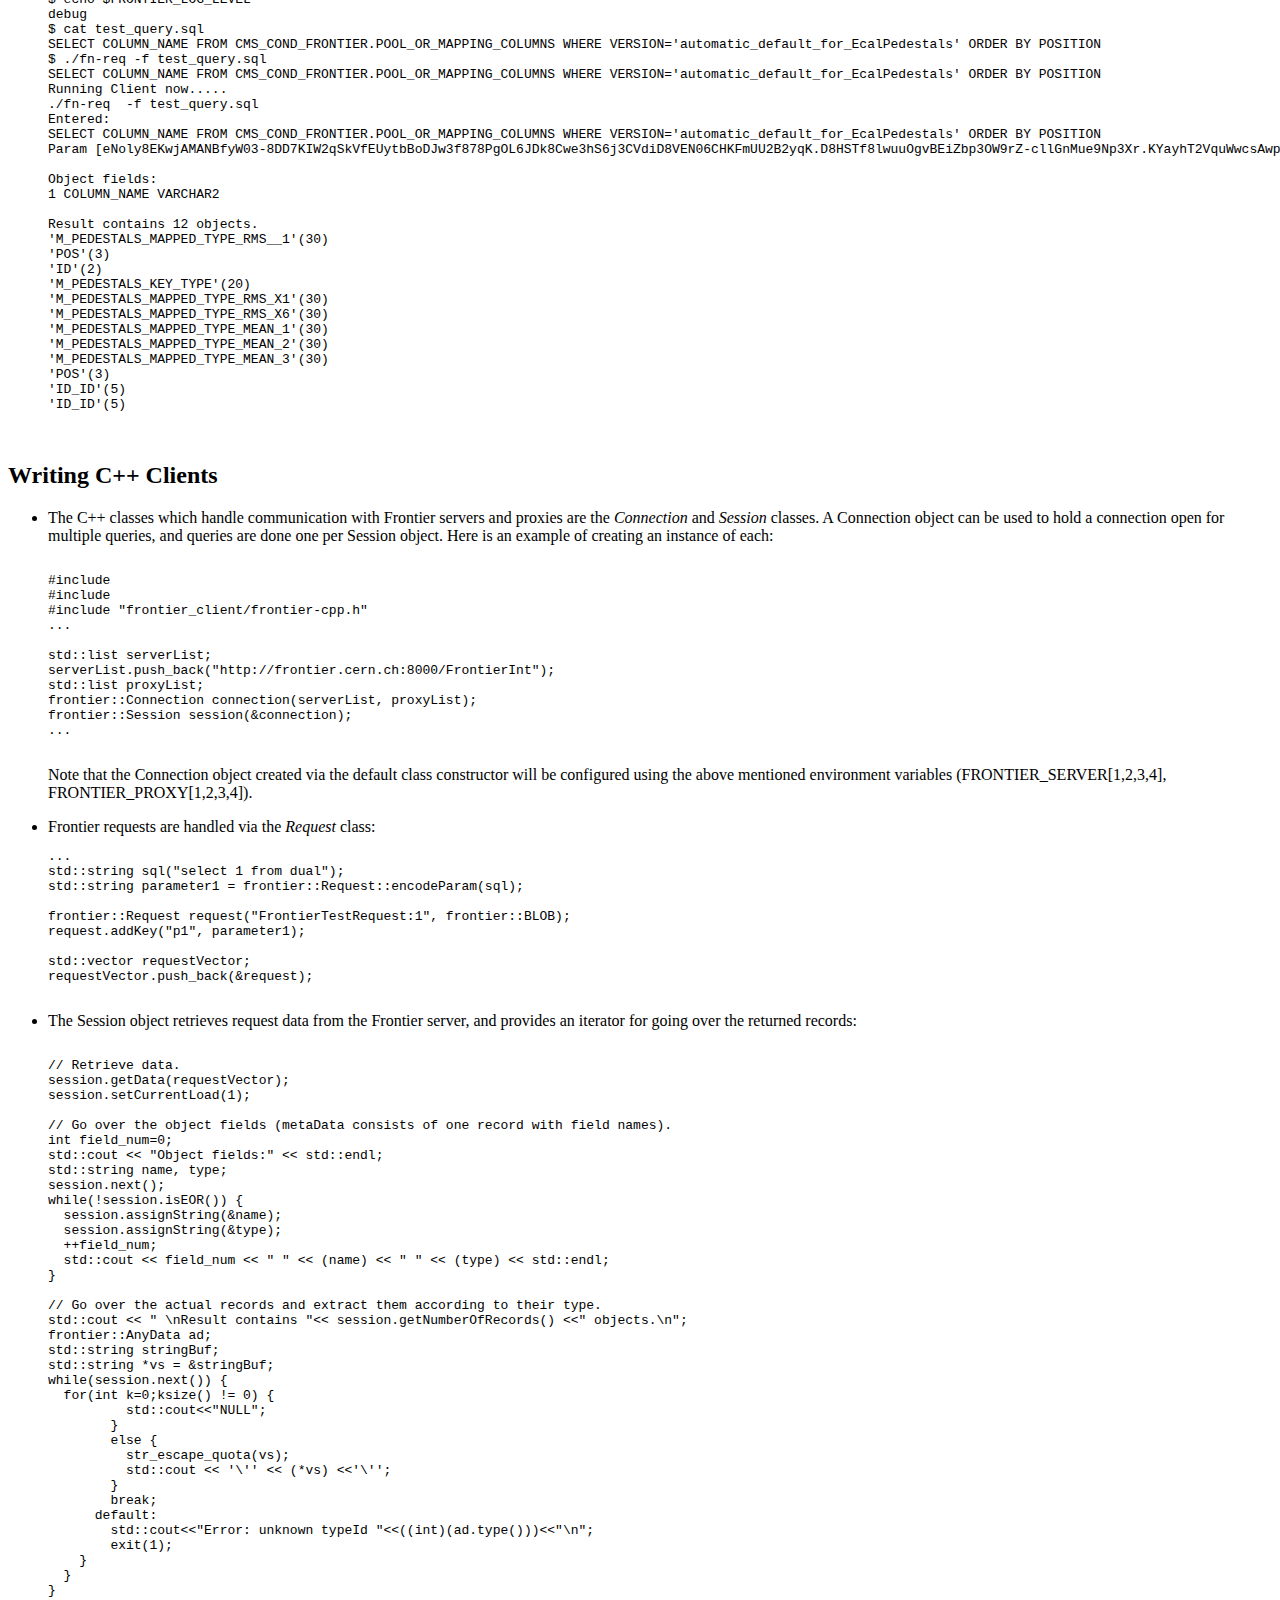
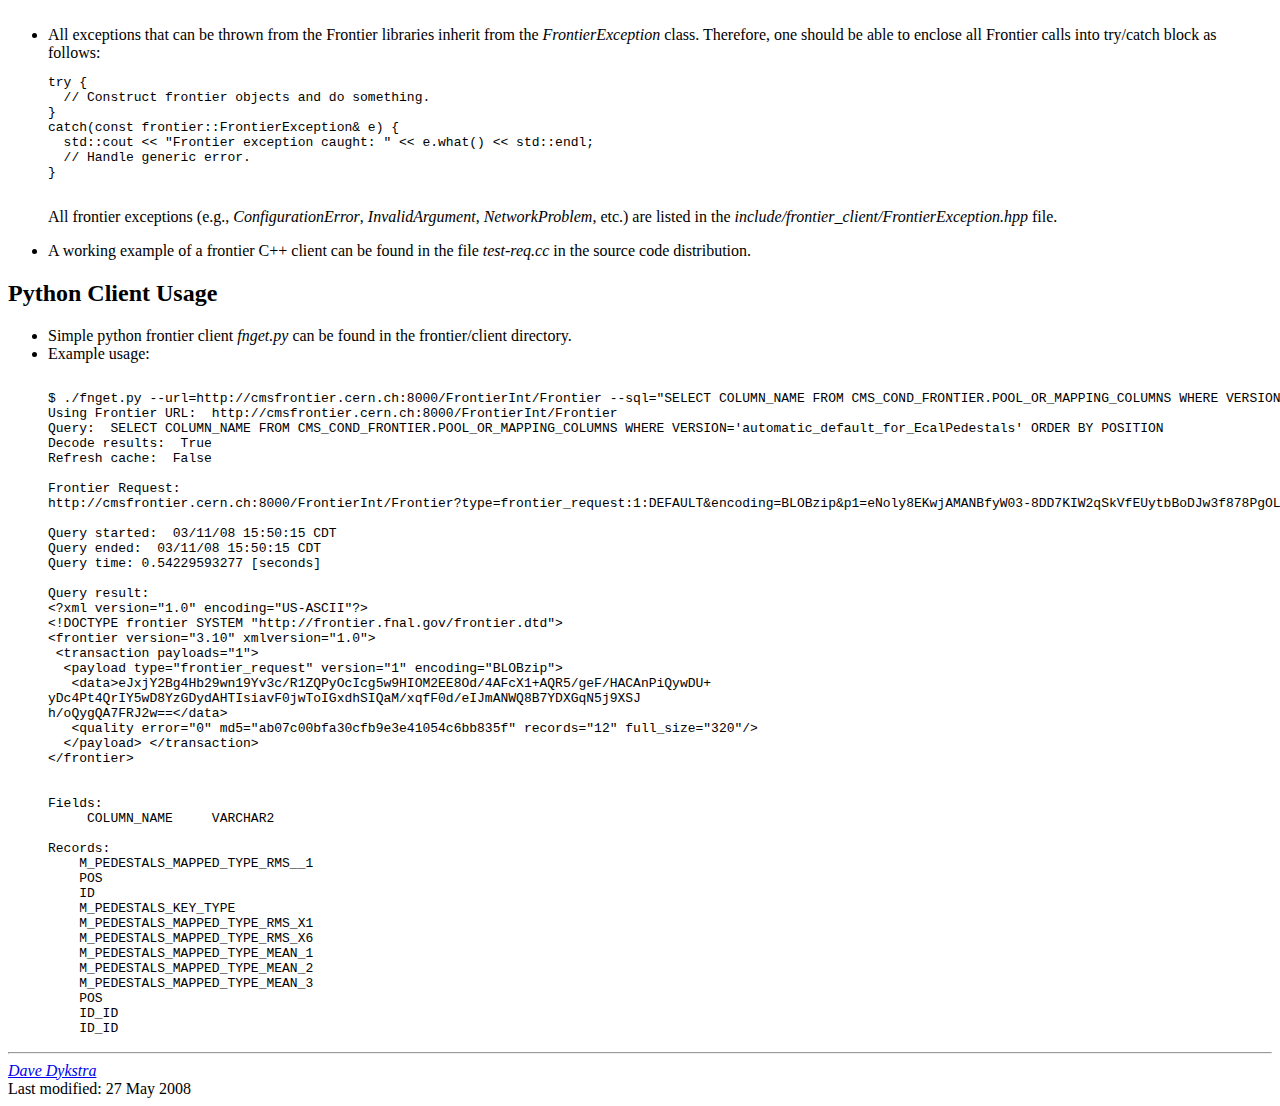
==== commit 79077035: "mention myIpAddress() function" ====
--- a/docs/FrontierClientUsage.html
+++ b/docs/FrontierClientUsage.html
@@ -79,8 +79,8 @@
 <li>
 proxyconfigurl - URL pointing to a
 <a href="http://en.wikipedia.org/wiki/Proxy_auto-config">Proxy Auto-Config</a>
-(PAC) file that can return a list of proxies.  May begin with "http://" or
-"file://", or "auto" which is replaced with "http://wpad/wpad.dat".
+(PAC) file that can return a list of proxies.  May begin with "http://"
+or "file://", or "auto" which is replaced with "http://wpad/wpad.dat".
 The first serverurl listed is given as the url/host parameter to the
 FindProxyForURL function in the file.  Multiple proxyconfigurl
 keywords may be used so if http requests fail the next one will be
@@ -88,10 +88,11 @@
 fails it is immediately a fatal error (that is, any further
 proxyconfigurl keywords will be ignored).  Another difference with
 file:// is that a less reliable method is used for finding the
-client's IP address for use inside of the PAC file (using a DNS lookup
-on the hostname as opposed to finding the outgoing IP address used to
-connect to the http server).  PAC URLs may also be semicolon-separated
-in a FRONTIER_PROXYCONFIGS environment variable.
+client's IP address for use inside of the PAC file in the
+myIpAddress() function (using a DNS lookup on the hostname as opposed
+to finding the outgoing IP address used to connect to the http
+server).  PAC URLs may also be semicolon-separated in a
+FRONTIER_PROXYCONFIGS environment variable.
 <li>
 logicalserverurl - logical server of the form http://logical_name
 which, when encountered in a later connection as a server name, will
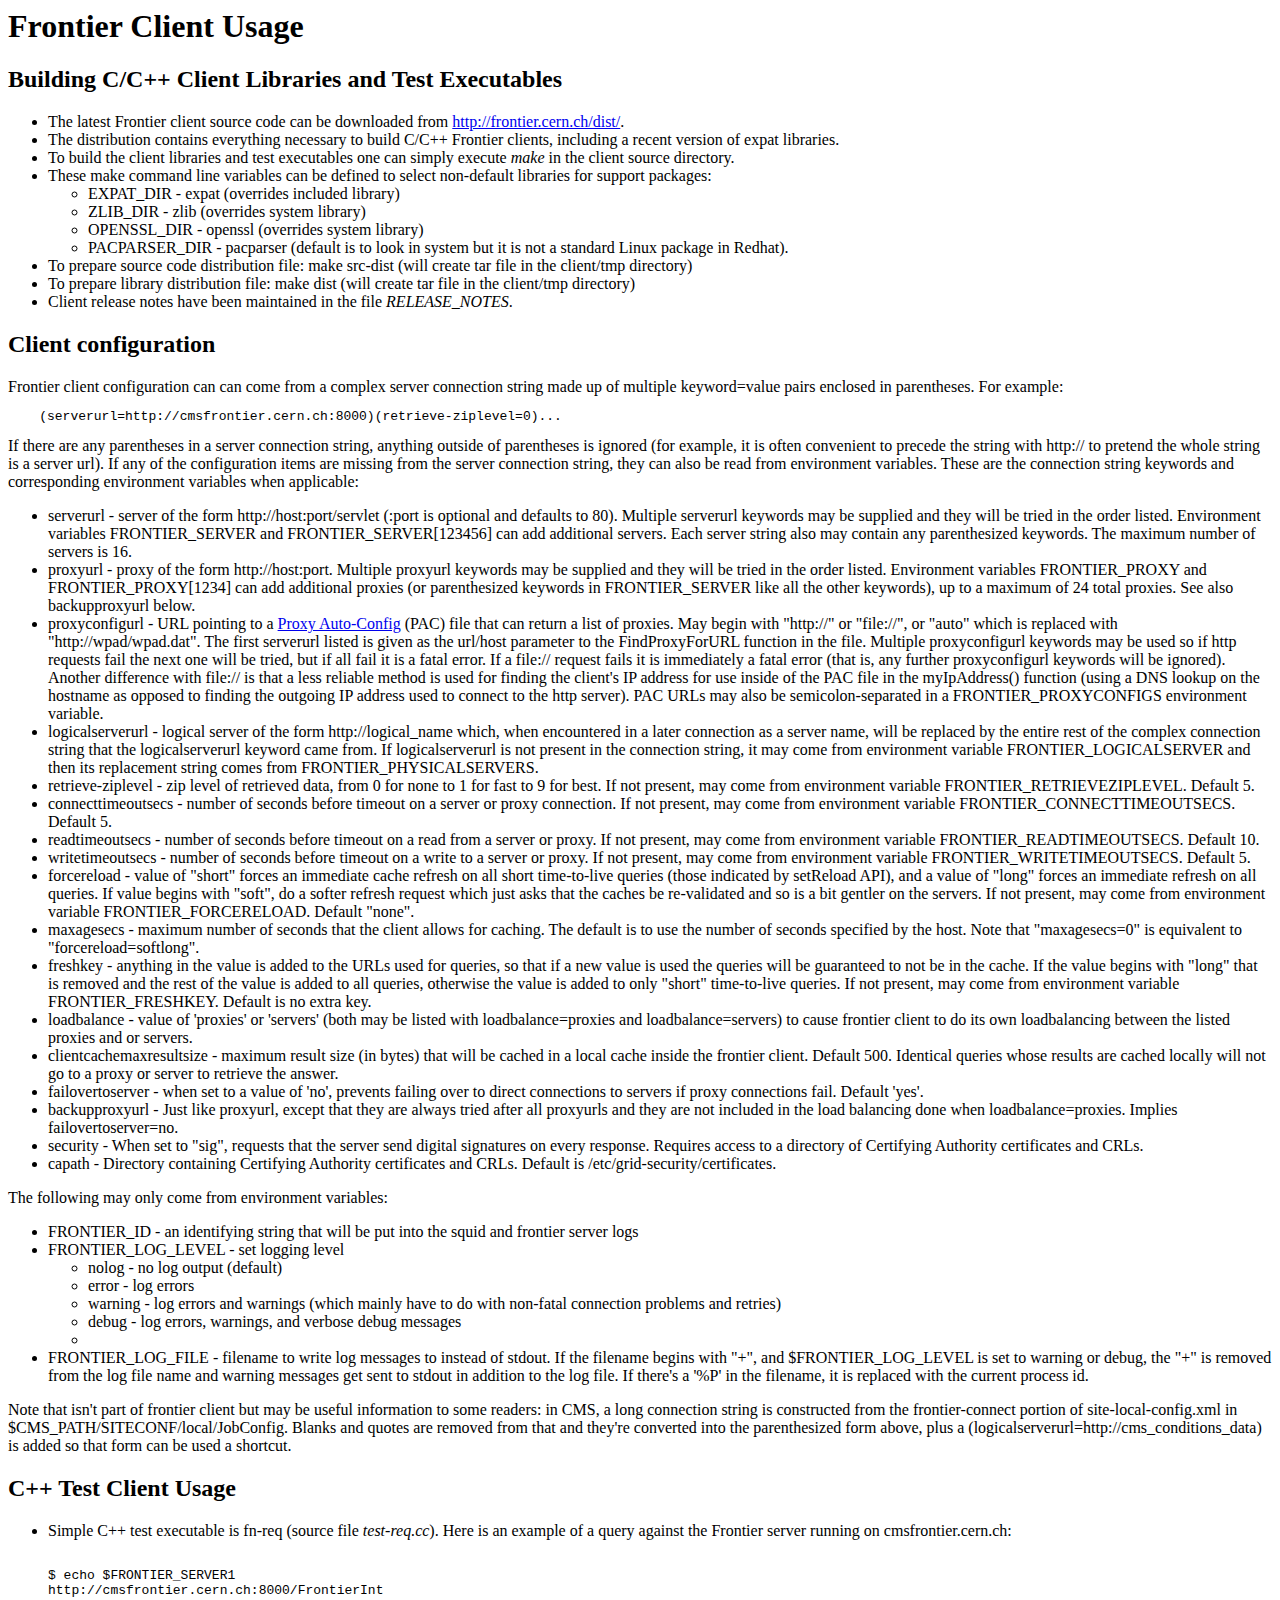
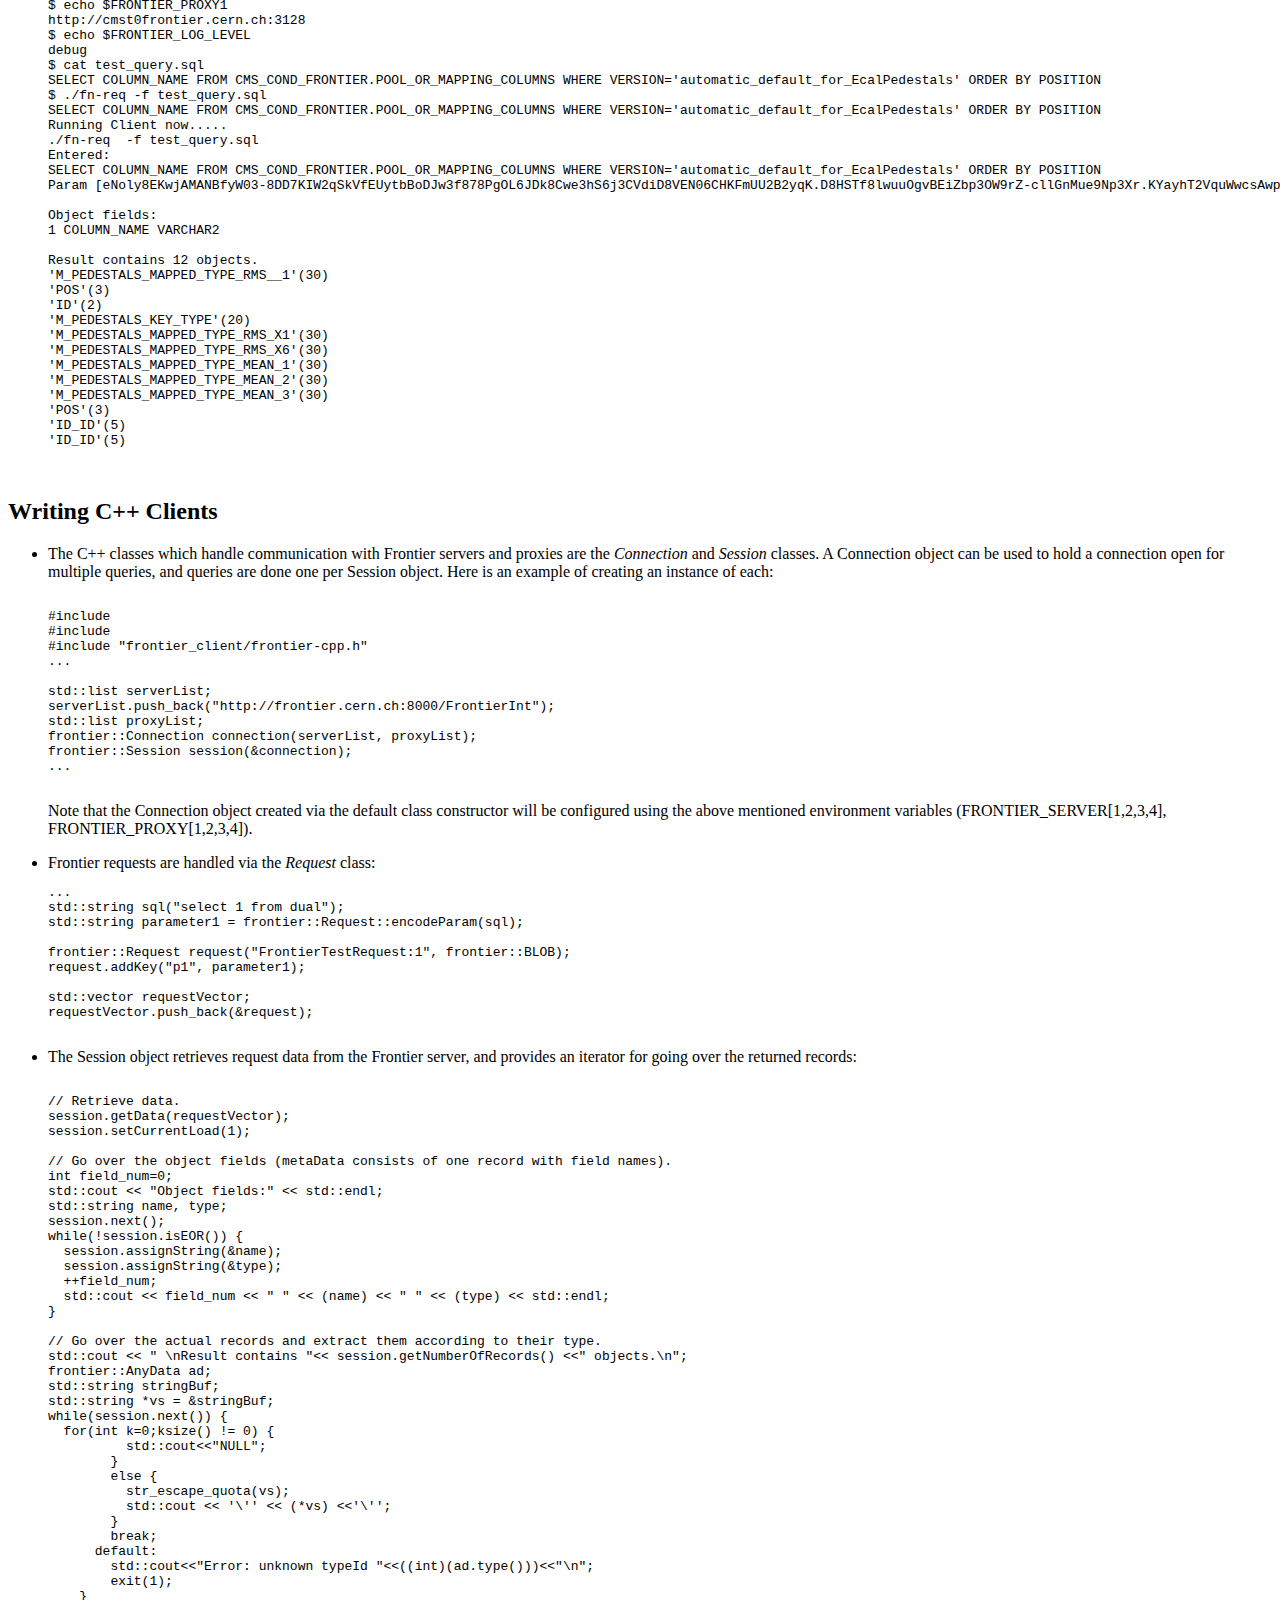
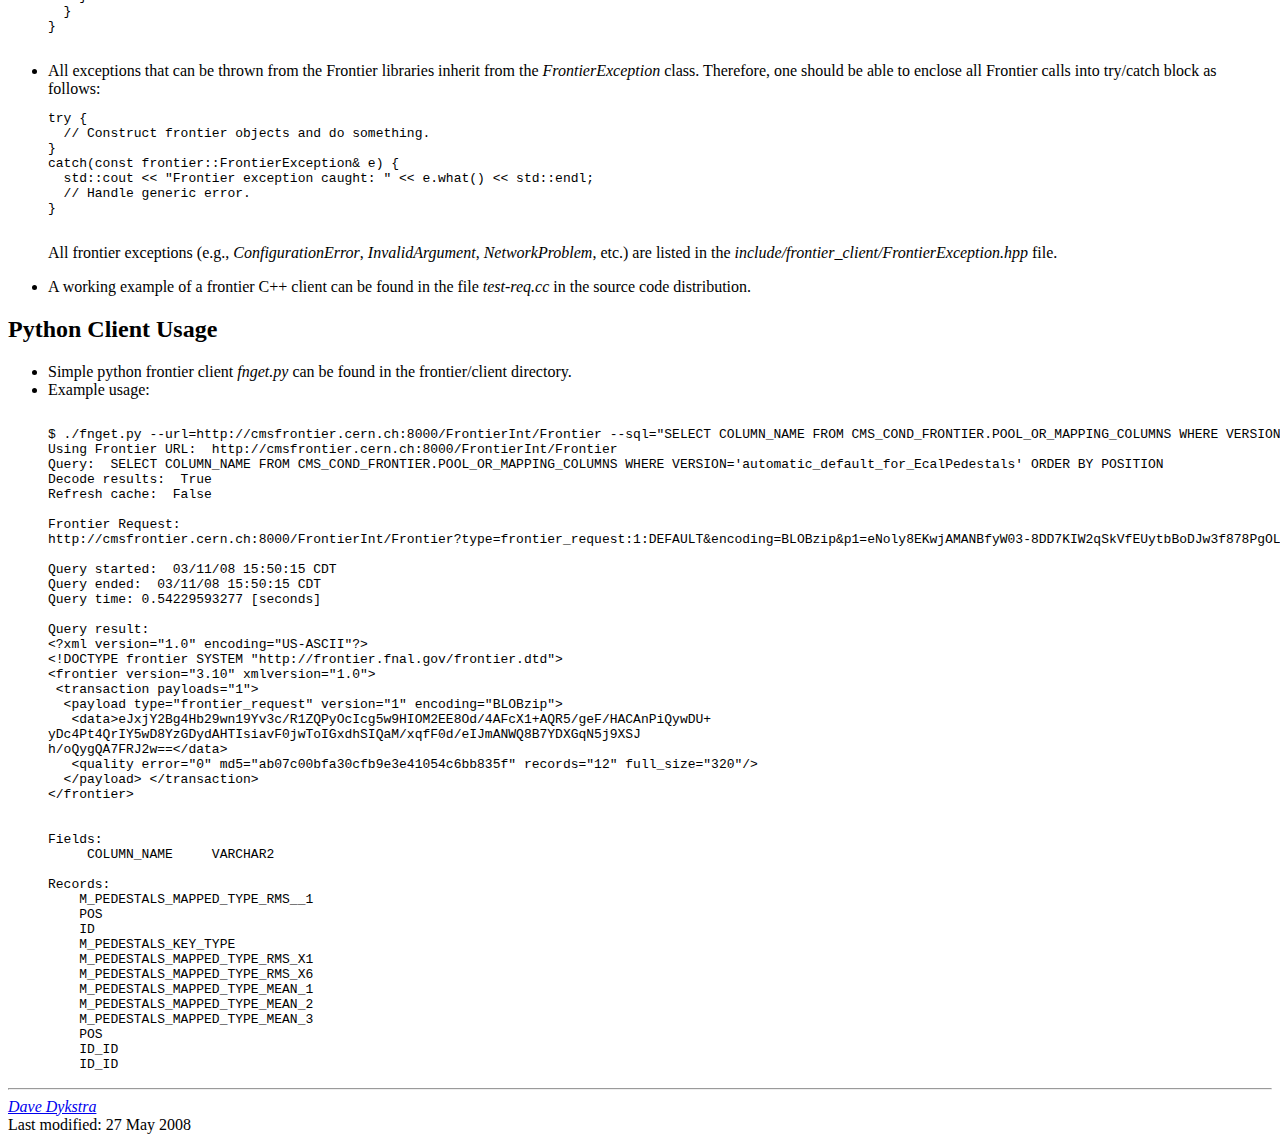
==== commit d4902b31: "Add security and capath options" ====
--- a/docs/FrontierClientUsage.html
+++ b/docs/FrontierClientUsage.html
@@ -153,6 +153,13 @@
 backupproxyurl - Just like proxyurl, except that they are always tried
 after all proxyurls and they are not included in the load balancing
 done when loadbalance=proxies.  Implies failovertoserver=no.
+<li>
+security - When set to "sig", requests that the server send digital
+signatures on every response.  Requires access to a directory of
+Certifying Authority certificates and CRLs.
+<li>
+capath - Directory containing Certifying Authority certificates and CRLs.
+Default is /etc/grid-security/certificates.
 </ul>
 
 <p>
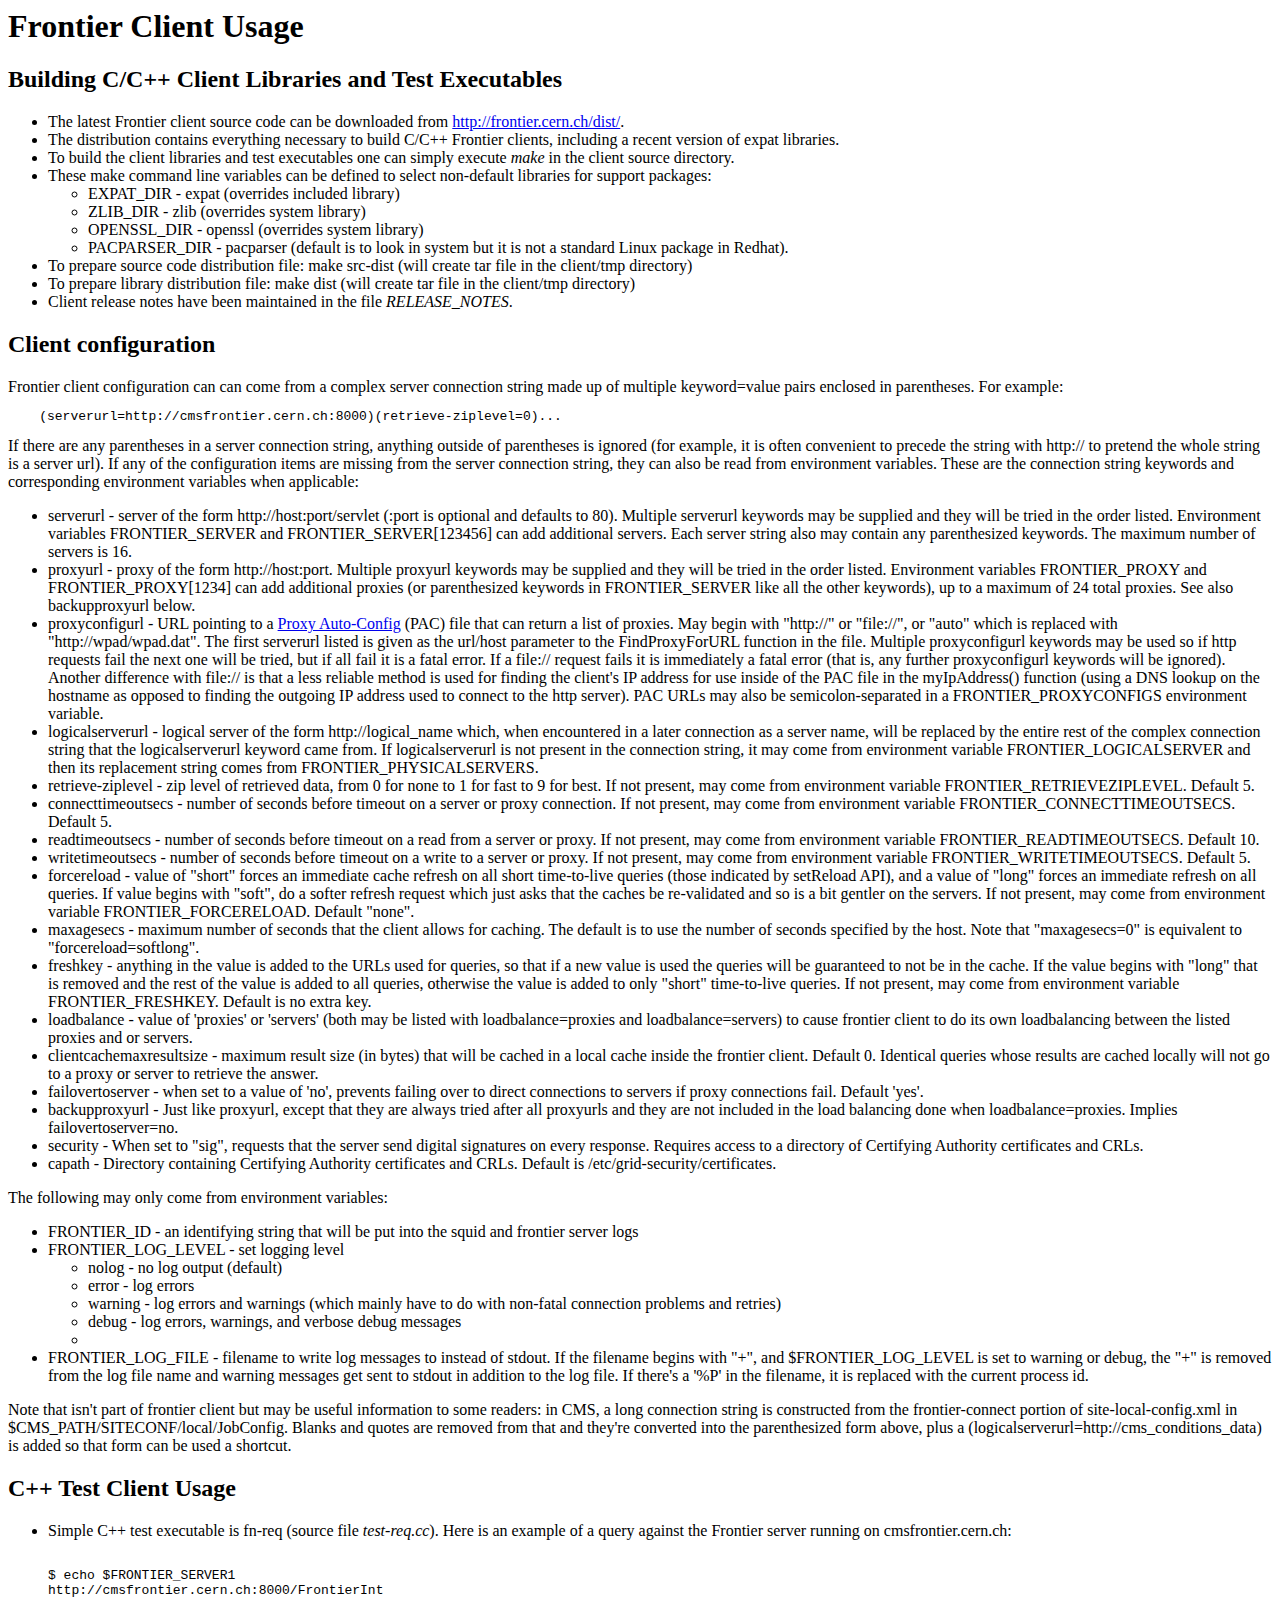
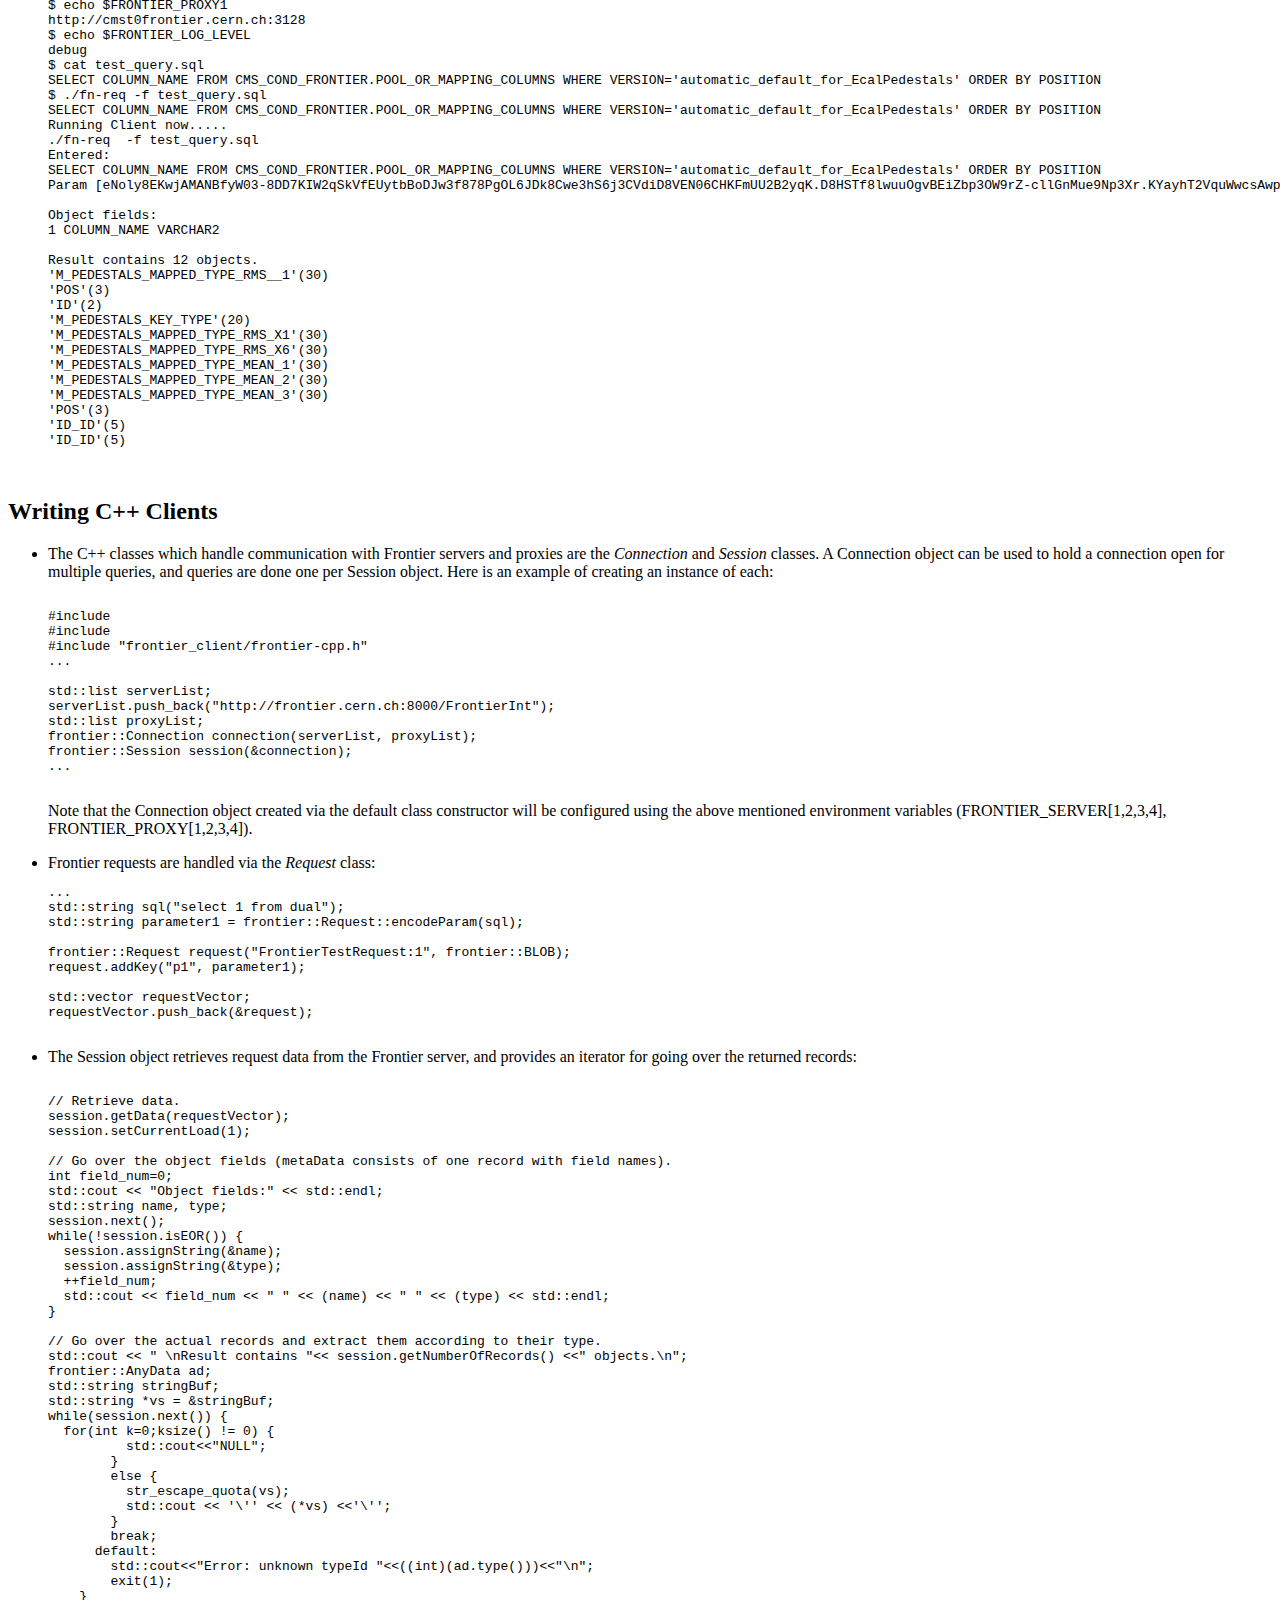
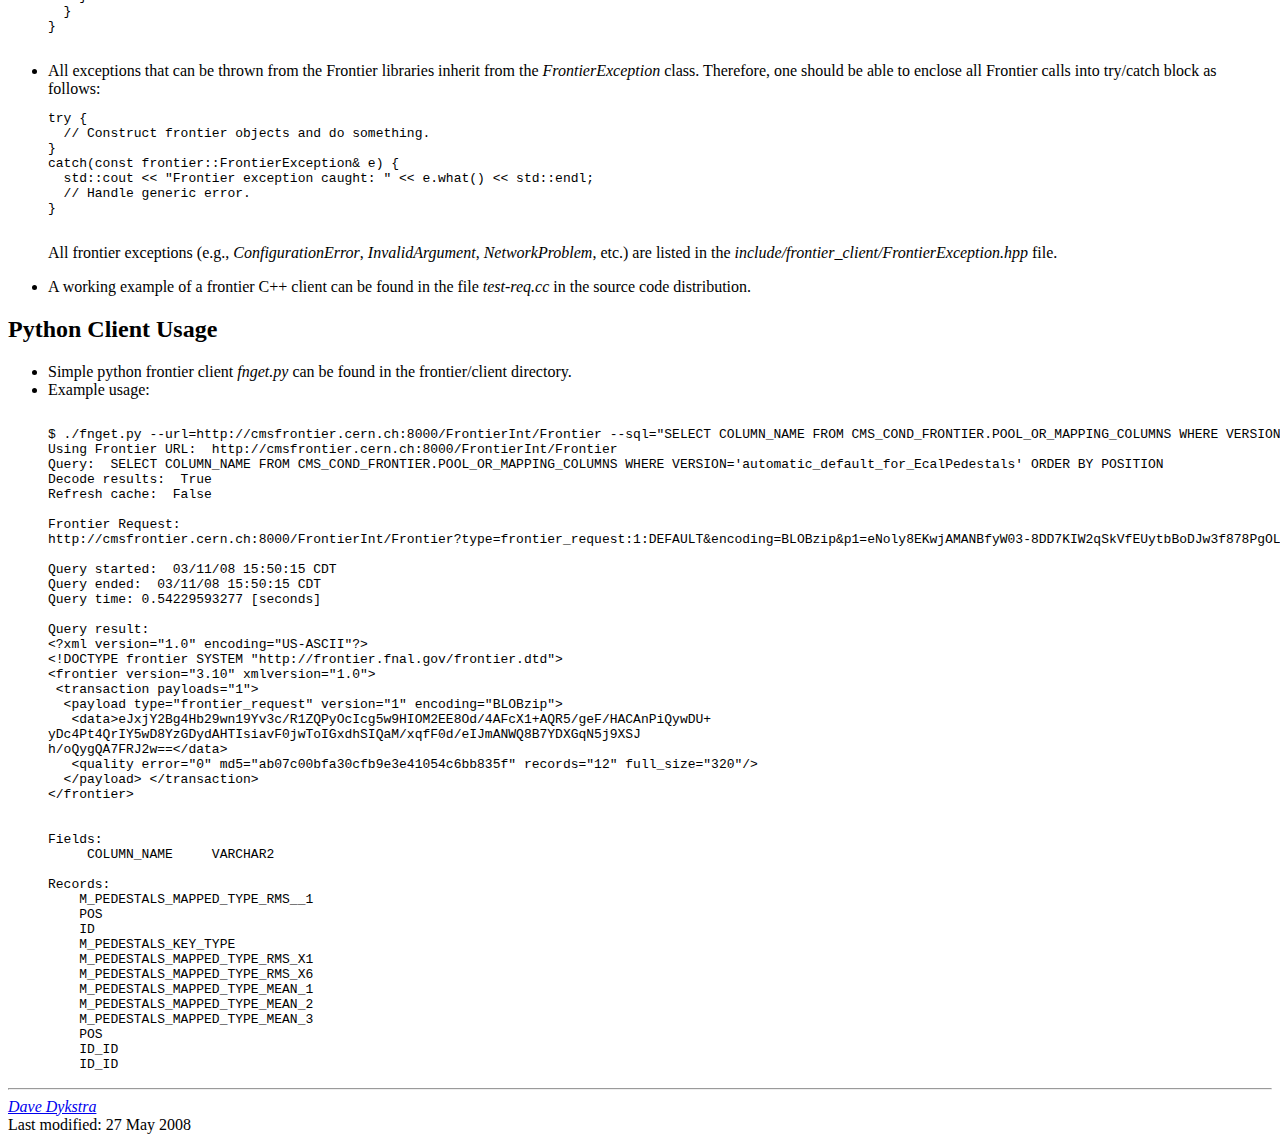
==== commit e76dee51: "Fix default size for client cache max size" ====
--- a/docs/FrontierClientUsage.html
+++ b/docs/FrontierClientUsage.html
@@ -143,7 +143,7 @@
 or servers.
 <li>
 clientcachemaxresultsize - maximum result size (in bytes) that will
-be cached in a local cache inside the frontier client.  Default 500.
+be cached in a local cache inside the frontier client.  Default 0.
 Identical queries whose results are cached locally will not 
 go to a proxy or server to retrieve the answer.
 <li>
